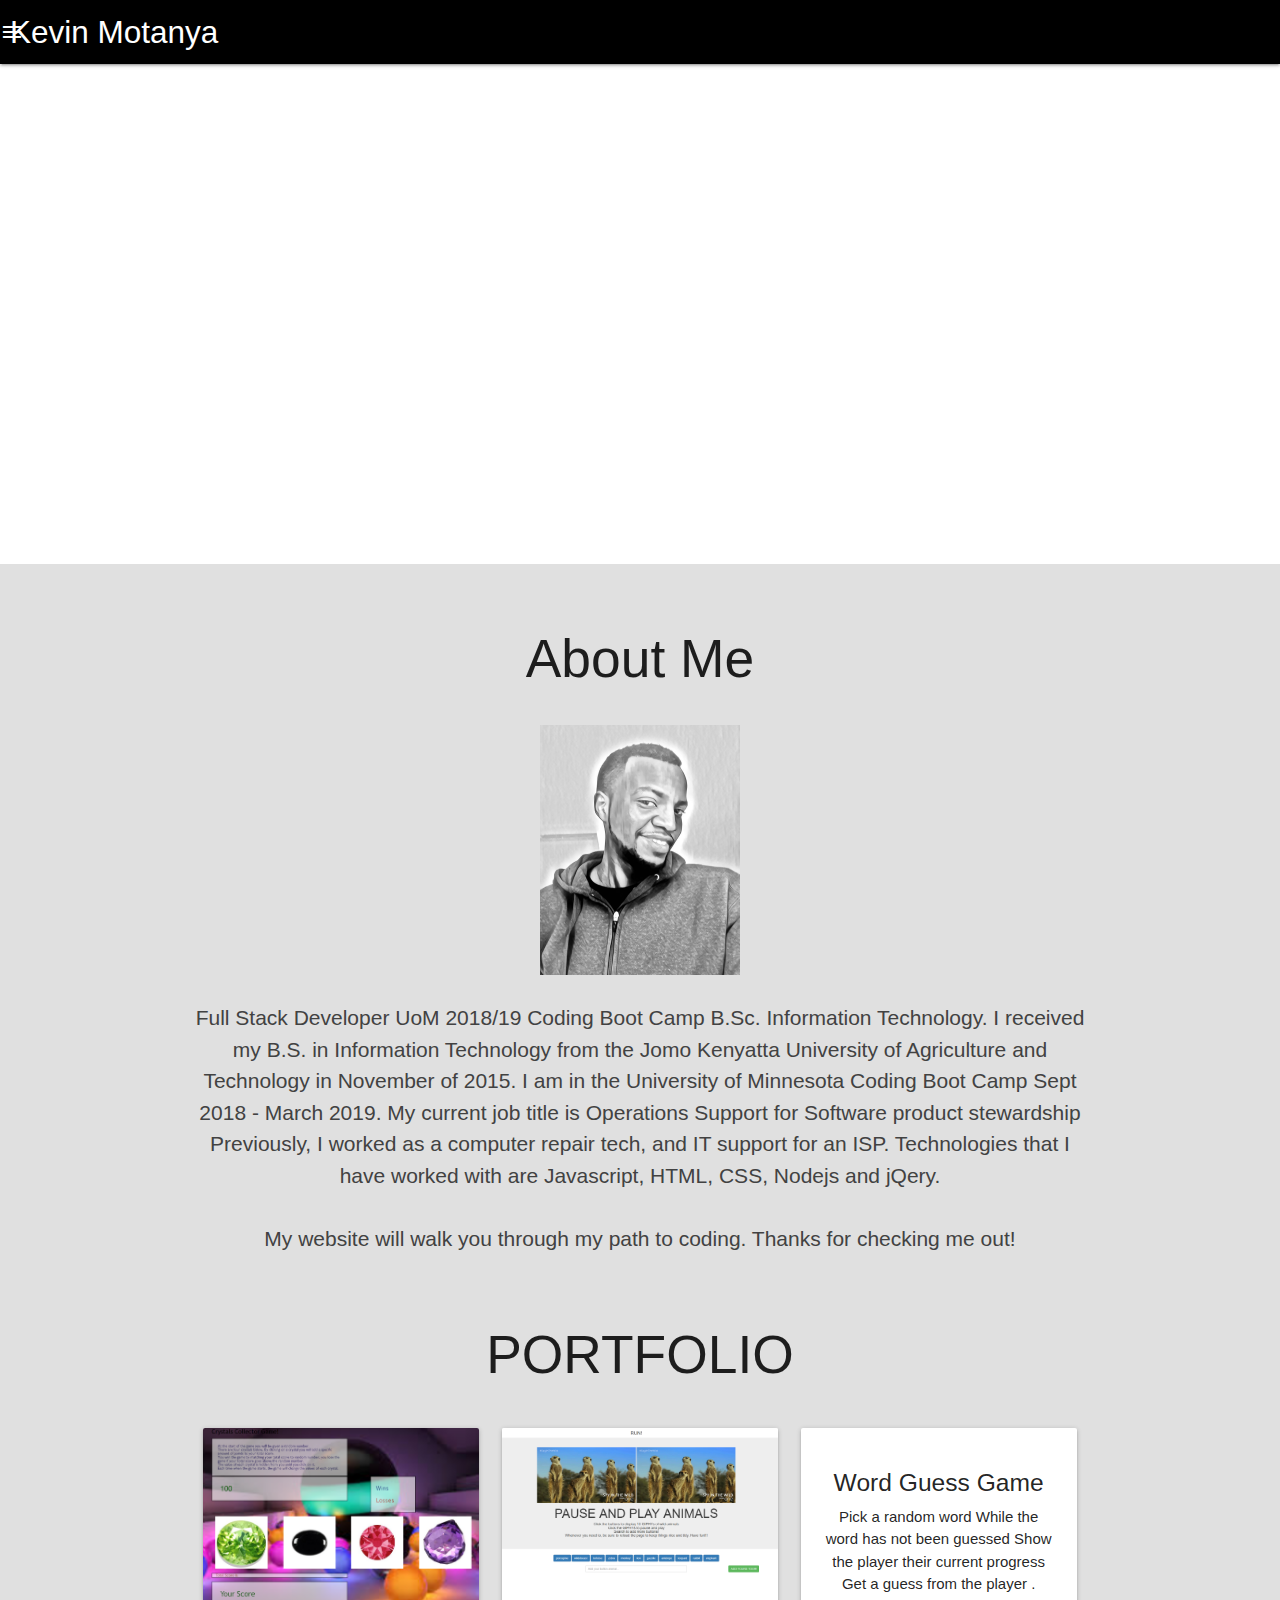
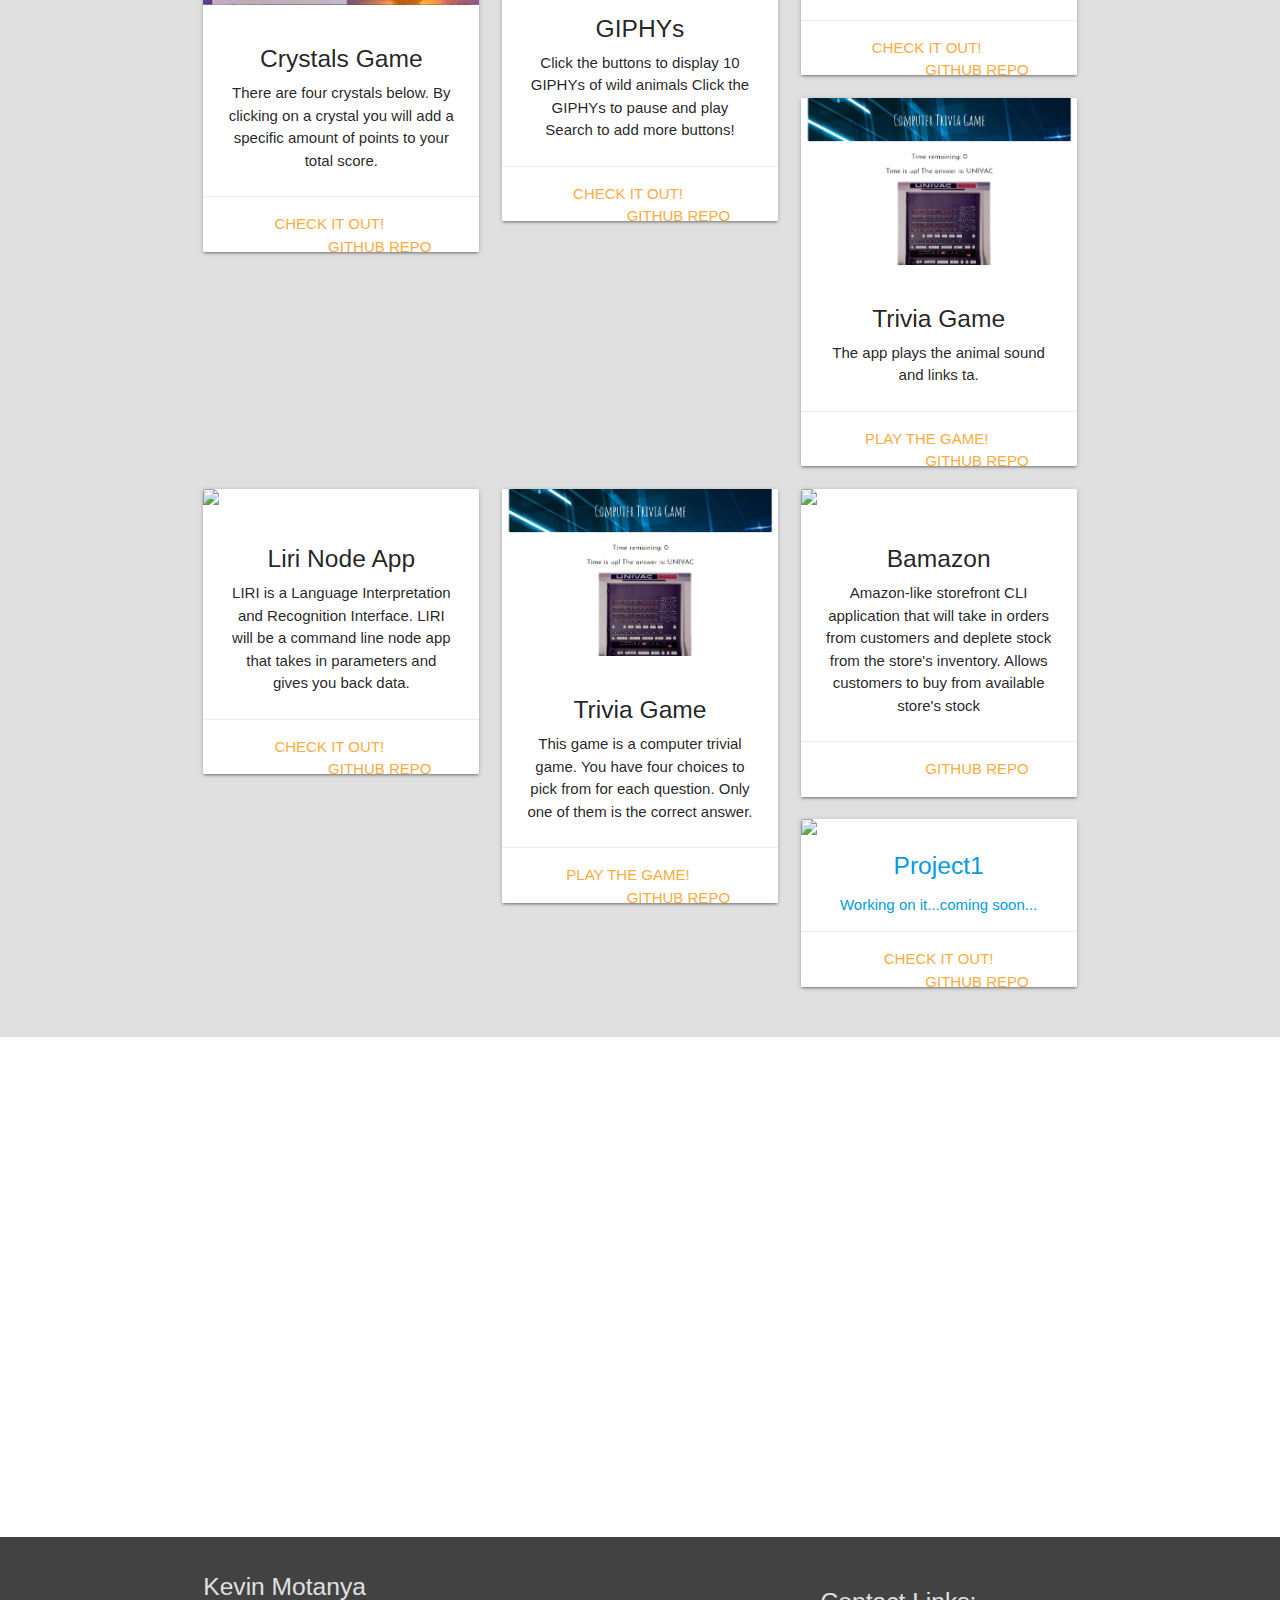
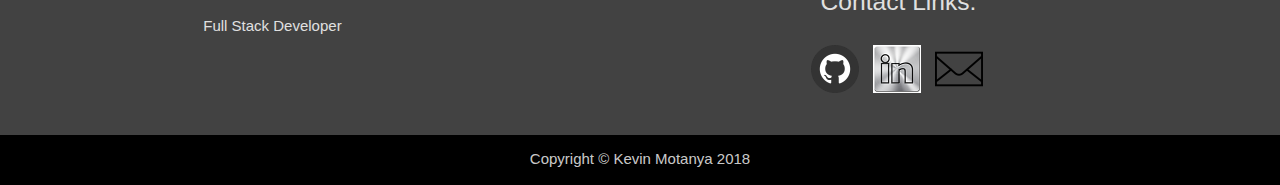
==== index.html @ 9da94eb5 "Update index.html" ====
<!DOCTYPE html>
<html>

<head>
    <title>Kevin Motanya Portfolio</title>
    <!--Import Google Icon Font-->
    <link href="https://fonts.googleapis.com/icon?family=Material+Icons" rel="stylesheet">
    <!-- Compiled and minified CSS -->
    <link rel="stylesheet" href="https://cdnjs.cloudflare.com/ajax/libs/materialize/0.99.0/css/materialize.min.css">
    <link rel="stylesheet" type="text/css" href="assets/css/style.css">
</head>

<body>
    <!--NAVBAR-->
    <nav>
        <div class="nav-wrapper black">
            <a href="https://kevinmotanya.github.io/Responsive-Portfolio/" class="brand-logo">Kevin Motanya</a>
            <a href="#" data-activates="mobile-demo" class="button-collapse"><i class="material-icons">menu</i></a>
            <ul id="nav-mobile" class="right hide-on-med-and-down">
                <li><a href="#aboutMe">About Me</a></li>                
                <li><a href="#projects">Portfolio</a></li> 
                <li><a href="#contact">Contact</a></li>               
            </ul>
            <ul class="side-nav" id="mobile-demo">
                <li><a href="#aboutMe">About Me</a></li>
                <li><a href="#projects">Projects</a></li> 
                <li><a href="#contact">Contact</a></li>               
                <li><a href="https://github.com/Kevinmotanya" target="blank">GitHub</a></li>
                <li><a href="https://www.linkedin.com/in/kevin-motanya-a5224a2b/" target="blank">Linkedin</a></li>
            </ul>
        </div>
    </nav>
    <!--PARALLAX -->
    <div class="parallax-container">
        <div class="parallax"><img id="upperparallax" src="assets/images/tp.jpg"></div>
    </div>
    <div class="section grey lighten-2 center-align">
        <div class="row container bio">
            <h2 class="header center section scrollspy" id="aboutMe">About Me</h2>
            <div class="row">
            <img src="./assets/images/bio-imagex.jpg" alt="Snow" class="w3-grayscale" style="width:200px; border: 5px black;">
            </div>
            <p class="grey-text text-darken-3 lighten-3" id="portfolio">Full Stack Developer UoM 2018/19 Coding Boot Camp B.Sc. Information Technology.
                I received my B.S. in Information Technology from the Jomo Kenyatta University of Agriculture and Technology in November of 2015.
                I am in the University of Minnesota Coding Boot Camp Sept 2018 - March 2019. My current job title is Operations Support for Software 
                product stewardship Previously, I worked as a computer repair tech, and IT support for an ISP.
                Technologies that I have worked with are Javascript, HTML, CSS, Nodejs and jQery. 
            <br />
            <br />
         My website will walk you through my path to coding. Thanks for checking me out!</p>
        </div>

        <!-- PORTFOLIO-->
        <div class="row container">
            <h2 class="header center section scrollspy" id="projects">PORTFOLIO</h2>
            <div class="col s12 m6 l4">
                <div class="card">
                    <div class="card-image">
                        <a href="https://kevinmotanya.github.io/unit-4-game/" target="blank"><img src="assets/images/crystals.PNG"></a>
                    </div>
                    <div class="card-content">
                        <h5>Crystals Game</h5>
                        <p>There are four crystals below. By clicking on a crystal you will add a specific amount of points to your total score.</p>
                    </div>
                    <div class="card-action">
                        <a href="https://kevinmotanya.github.io/unit-4-game/" target="blank">Check it out!</a>
                        <a href="https://kevinmotanya.github.io/unit-4-game/" target="blank" class="right github">GitHub Repo</a>
                    </div>
                </div>
            </div>             
            <div class="col s12 m6 l4">
                <div class="card">
                    <div class="card-image">
                        <a href="https://kevinmotanya.github.io/Pausing-gif-assignment/" target="blank"><img src="assets/images/gifs.PNG"></a>
                    </div>
                    <div class="card-content">
                        <h5>GIPHYs</h5>
                        <p>Click the buttons to display 10 GIPHYs of wild animals Click the GIPHYs to pause and play
                            Search to add more buttons!</p>
                    </div>
                    <div class="card-action">
                        <a href="" target="blank">Check it out!</a>
                        <a href="" target="blank" class="right github">GitHub Repo</a>
                    </div>
                </div>
            </div>            
            <div class="col s12 m6 l4">
                <div class="card">
                    <div class="card-image">
                        <a href="" target="blank"><img src=""></a>
                    </div>
                    <div class="card-content">
                        <h5>Word Guess Game</h5>
                        <p>Pick a random word While the word has not been guessed Show the player their current progress Get a guess from the player .</p>
                    </div>
                    <div class="card-action">
                        <a href="https://kevinmotanya.github.io/Word-Guess-Game/" target="blank">Check it out!</a>
                        <a href="https://kevinmotanya.github.io/Word-Guess-Game/" target="blank" class="right github">GitHub Repo</a>
                    </div>
                </div>
            </div>   
            <div class="col s12 m6 l4">
                <div class="card">
                    <div class="card-image">
                        <a href="https://kevinmotanya.github.io/TriviaGame/" target="blank"><img src="assets/images/trivia.PNG"></a>
                    </div>
                    <div class="card-content">
                        <h5>Trivia Game</h5>
                        <p> The app plays the animal sound and links ta.</p>
                    </div>
                    <div class="card-action">
                        <a href="https://kevinmotanya.github.io/TriviaGame/" target="blank">Play the game!</a>
                        <a href="https://github.com/Kevinmotanya/TriviaGame" target="blank" class="right github">GitHub Repo</a>
                    </div>
                </div>
            </div>  
            <div class="col s12 m6 l4">
                <div class="card">
                    <div class="card-image">
                        <a href="https://github.com/Kevinmotanya/liri-node-app/blob/master/liri(how%20it%20works).docx" target="blank"><img src="assets/images/liri.png"></a>
                    </div>
                    <div class="card-content">
                        <h5>Liri Node App</h5>
                        <p> LIRI is a Language Interpretation and Recognition Interface. LIRI will be a command line node app that takes in parameters and gives you back data.</p>
                    </div>
                    <div class="card-action">
                        <a href="https://github.com/Kevinmotanya/liri-node-app/blob/master/liri(how%20it%20works).docx" target="blank">Check it out!</a>
                        <a href="https://github.com/Kevinmotanya/liri-node-app" target="blank" class="right github">GitHub Repo</a>
                    </div>
                </div>
            </div>          
            <div class="col s12 m6 l4">
                <div class="card">
                    <div class="card-image">
                        <a href="https://kevinmotanya.github.io/TriviaGame/" target="blank"><img src="assets/images/trivia.PNG"></a>
                        <span class="card-title"></span>
                    </div>
                    <div class="card-content">
                        <h5>Trivia Game</h5>
                        <p>This game is a computer trivial game. You have four choices to pick from for each question. Only one of them is the correct answer.</p>
                    </div>
                    <div class="card-action">
                        <a href="https://kevinmotanya.github.io/TriviaGame/" target="blank">Play the game!</a>
                        <a href="https://kevinmotanya/github.comTriviaGame" target="blank" class="right github">GitHub Repo</a>
                    </div>
                </div>
            </div>
            <div class="col s12 m6 l4">
                <div class="card">
                    <div class="card-image">
                        <a href="https://github.com/Kevinmotanya/bamazon" target="blank"><img src="assets/images/bamazon.PNG"></a>
                    </div>
                    <div class="card-content">
                        <h5>Bamazon</h5>
                        <p>Amazon-like storefront CLI application that will take in orders from customers and deplete stock 
                            from the store's inventory. Allows customers to buy from available store's stock </p>
                    </div>
                    <div class="card-action">
                        <a href="https://github.com/Kevinmotanya/bamazon" target="blank"></a>
                        <a href="https://github.com/Kevinmotanya/bamazon" target="blank" class="right github">GitHub Repo</a>
                    </div>
                </div>
            </div>
            <div class="col s12 m6 l4">
                <div class="card">
                    <div class="card-image">
                        <a href="https://github.com/nwillbanks/NinjaSquirrels/deployments" target="blank"><img src="assets/images/project1.PNG></a>
                    </div>
                    <div class="card-content">
                        <h5>Project1</h5>
                        <p>Working on it...coming soon...</p>
                    </div>
                    <div class="card-action">
                        <a href="https://github.com/nwillbanks/NinjaSquirrels/deployments" target="blank">Check it out!</a>
                        <a href="https://github.com/nwillbanks/NinjaSquirrels" target="blank" class="right github">GitHub Repo</a>
                    </div>
                </div>
            </div>
            
        </div>
    </div>
    <div class="parallax-container">
        <div class="parallax"><img id="lowerparallax" src="assets/images/mp.jpg"></div>
    </div>
    <!-- FOOTER -->
    <footer class="page-footer grey darken-3">
        <div class="container">
            <div class="row">
                <div class="col l6 s12">
                    <h5 class="grey-text text-lighten-2">Kevin Motanya</h5>
                    <p class="grey-text text-lighten-2">Full Stack Developer</p>
                </div>
                <div class="col l4 offset-l2 s12">
                    <h5 class="grey-text text-lighten-2 section scrollspy" id="contact">Contact Links:</h5>
                    <ul>
                        <span>
                          <li>
                            <a class="grey-text text-lighten-3" href="https://github.com/Kevinmotanya" target="blank"><img src="./assets/images/github.png" alt="Github" id="links"></a>

                            <a class="grey-text text-lighten-3" href="https://www.linkedin.com/in/kevin-motanya-a5224a2b/" target="blank"><img src="./assets/images/linkedin.png" alt="Linkedin" id="links"></a>

                            <a class="grey-text text-lighten-3" href="#" target="blank"><img src="./assets/images/email.png" alt="email" id="links"></a>
                          </li>
                          </span>
                    </ul>
                </div>
            </div>
        </div>
        <!-- Footer -->
        <div class="footer-copyright black">
            <div class="container center">
                Copyright &copy; Kevin Motanya 2018
            </div>
        </div>
    </footer>
        
    <!--Import jQuery before materialize.js-->
    <script type="text/javascript" src="https://code.jquery.com/jquery-2.1.1.min.js"></script>
    <!-- Compiled and minified JavaScript -->
    <script src="https://cdnjs.cloudflare.com/ajax/libs/materialize/0.99.0/js/materialize.min.js"></script>
    <script type="text/javascript" src="./assets/javascript/app.js"></script>
</body>

</html>
---- assets/css/style.css ----
.brand-logo {
	margin-left: 10px;
}
.parallax-container .parallax img {
    display: inline-flex;
}

#lowerparallax {
	min-width: 100%;
	max-height: 100%;
}

.card .card-action a:not(.btn):not(.btn-large):not(.btn-large):not(.btn-floating) {
	color: #cccccc;
}

#portfolio {
	font-size: 1.4rem;
}

.bio {
	border-bottom: 5px black;
}

img:hover {
	-webkit-filter: brightness(110%);
}

#links {
	margin-left: 10px;
}

h5#contact {
	margin-left: 20px;
}
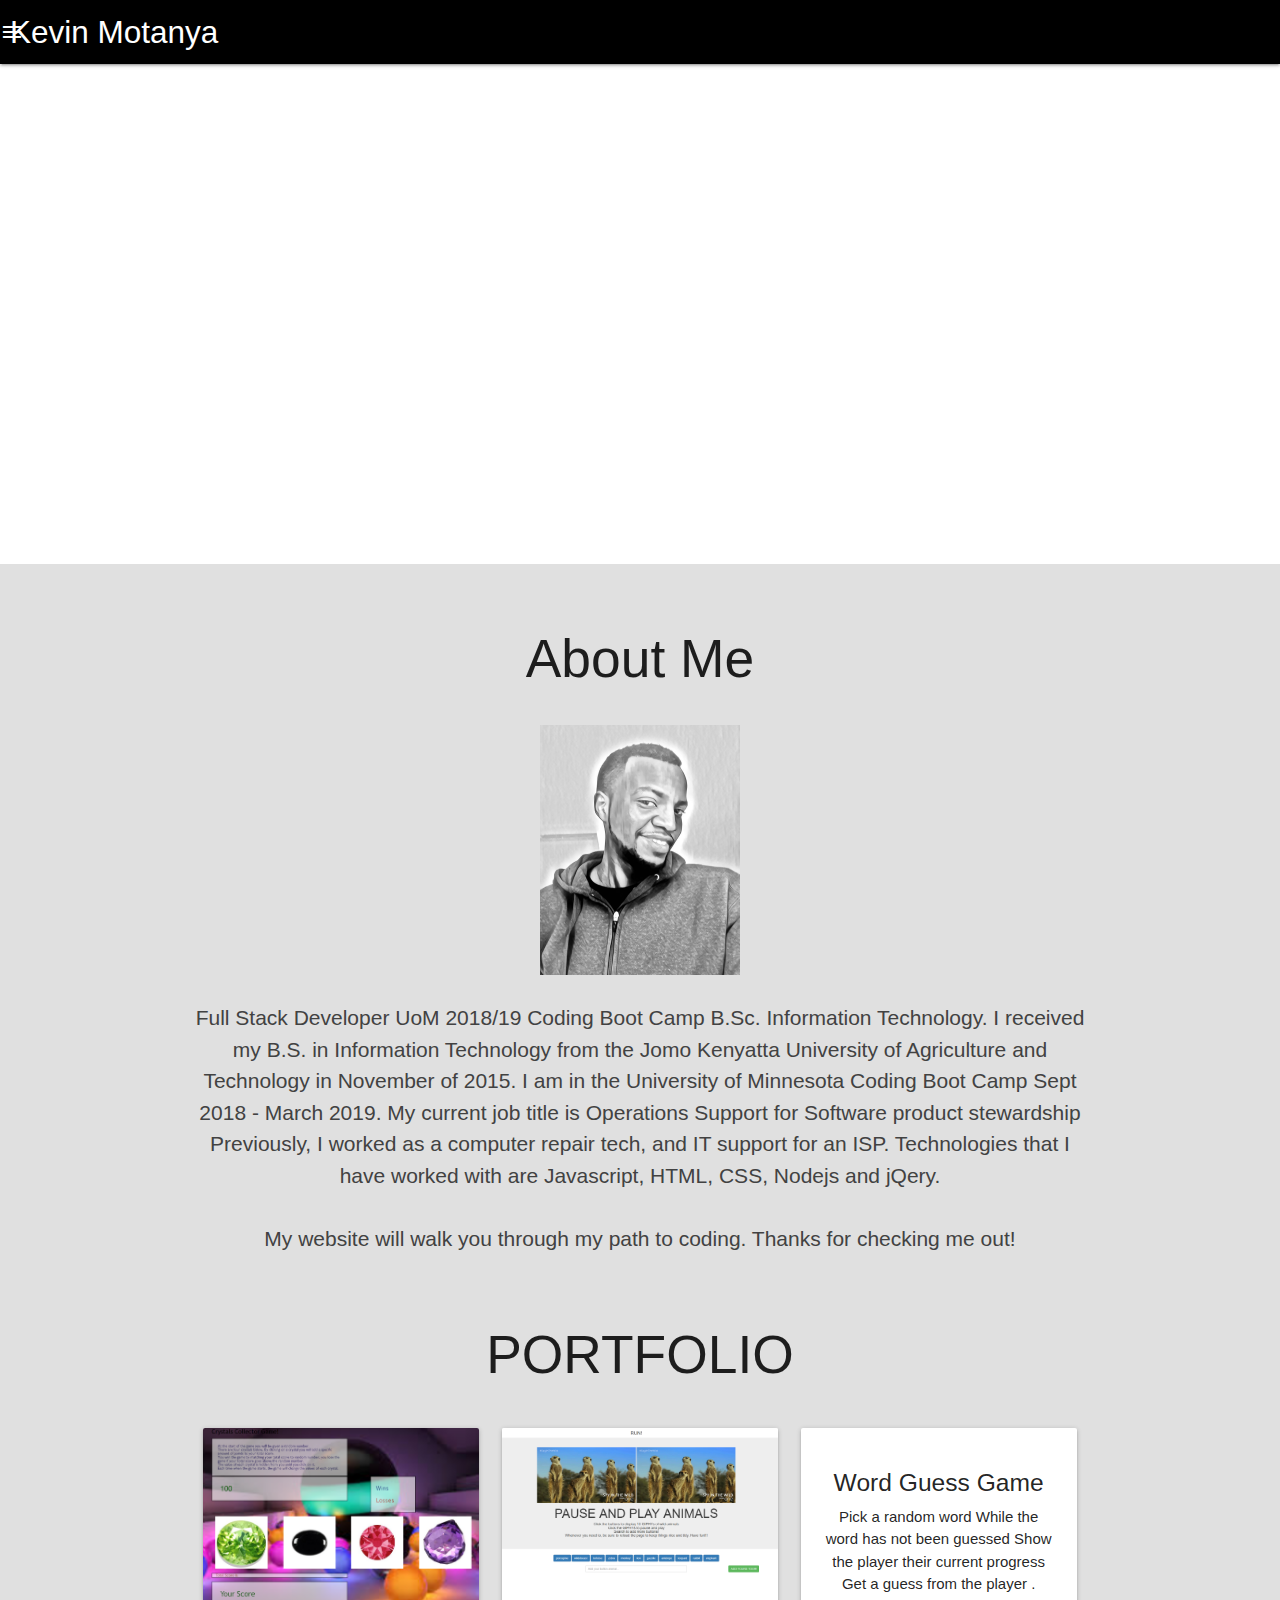
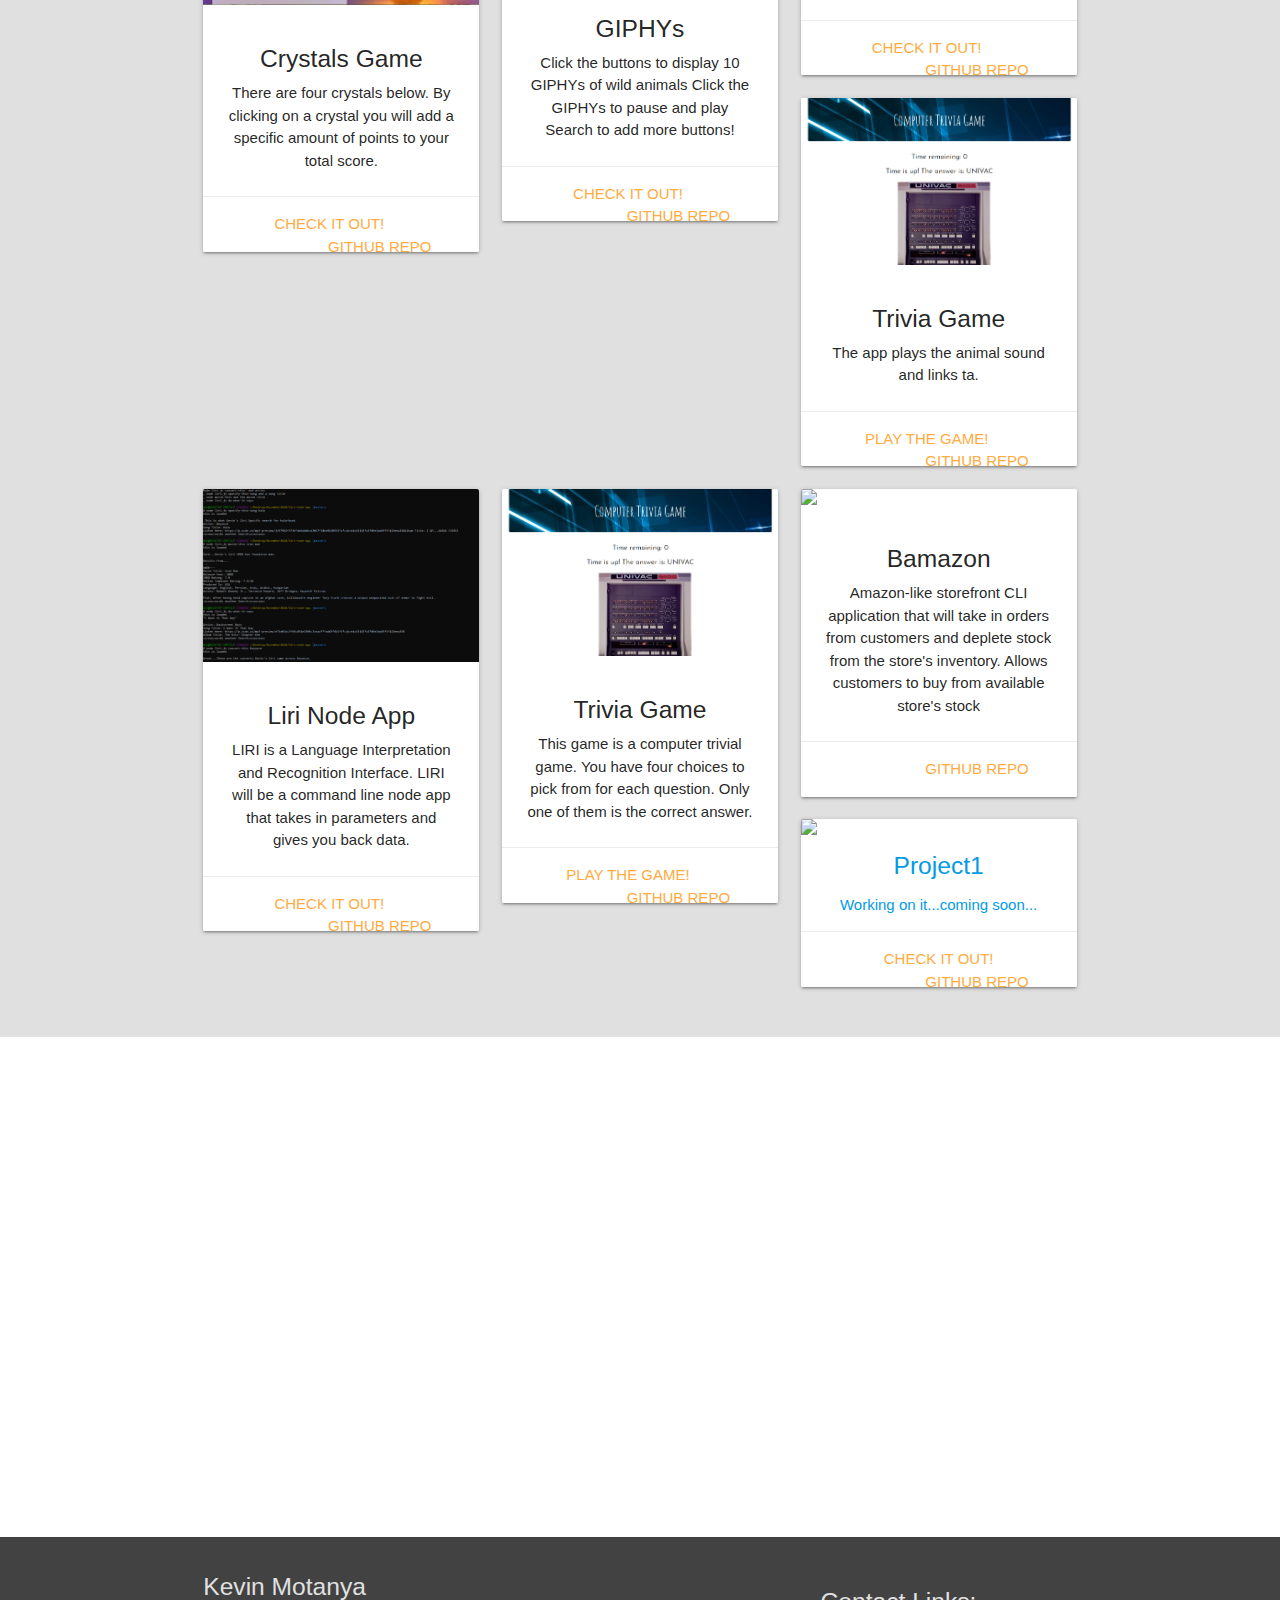
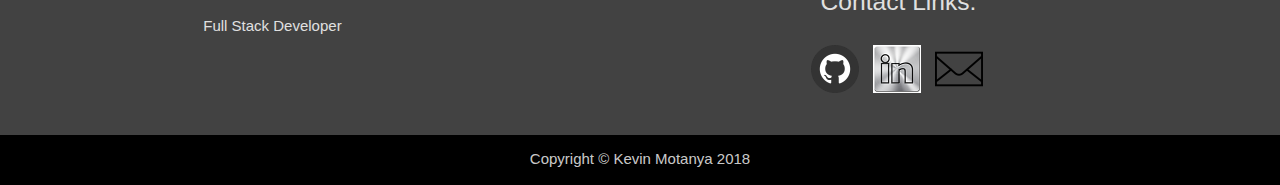
==== commit e50069db: "Update index.html" ====
--- a/index.html
+++ b/index.html
@@ -117,7 +117,7 @@
             <div class="col s12 m6 l4">
                 <div class="card">
                     <div class="card-image">
-                        <a href="https://github.com/Kevinmotanya/liri-node-app/blob/master/liri(how%20it%20works).docx" target="blank"><img src="assets/images/liri.png"></a>
+                        <a href="https://github.com/Kevinmotanya/liri-node-app/blob/master/liri(how%20it%20works).docx" target="blank"><img src="assets/images/liri.PNG"></a>
                     </div>
                     <div class="card-content">
                         <h5>Liri Node App</h5>
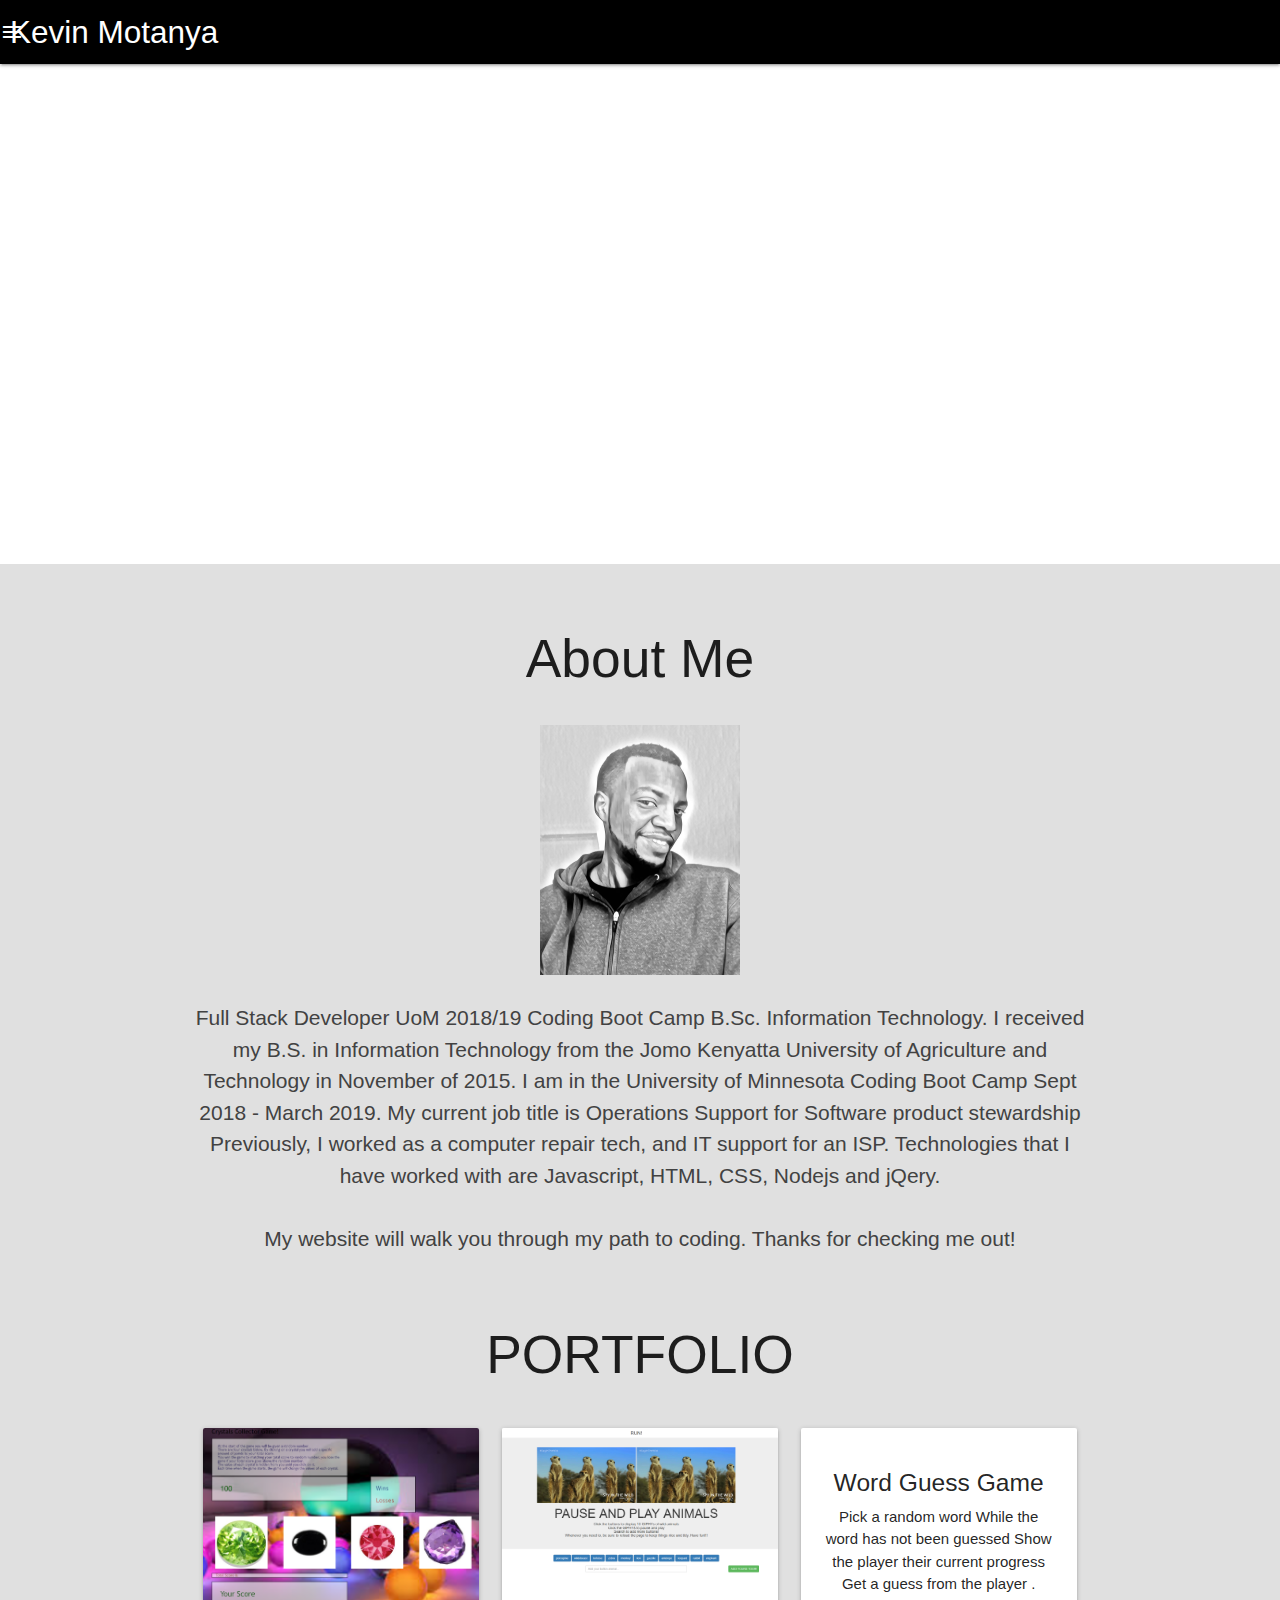
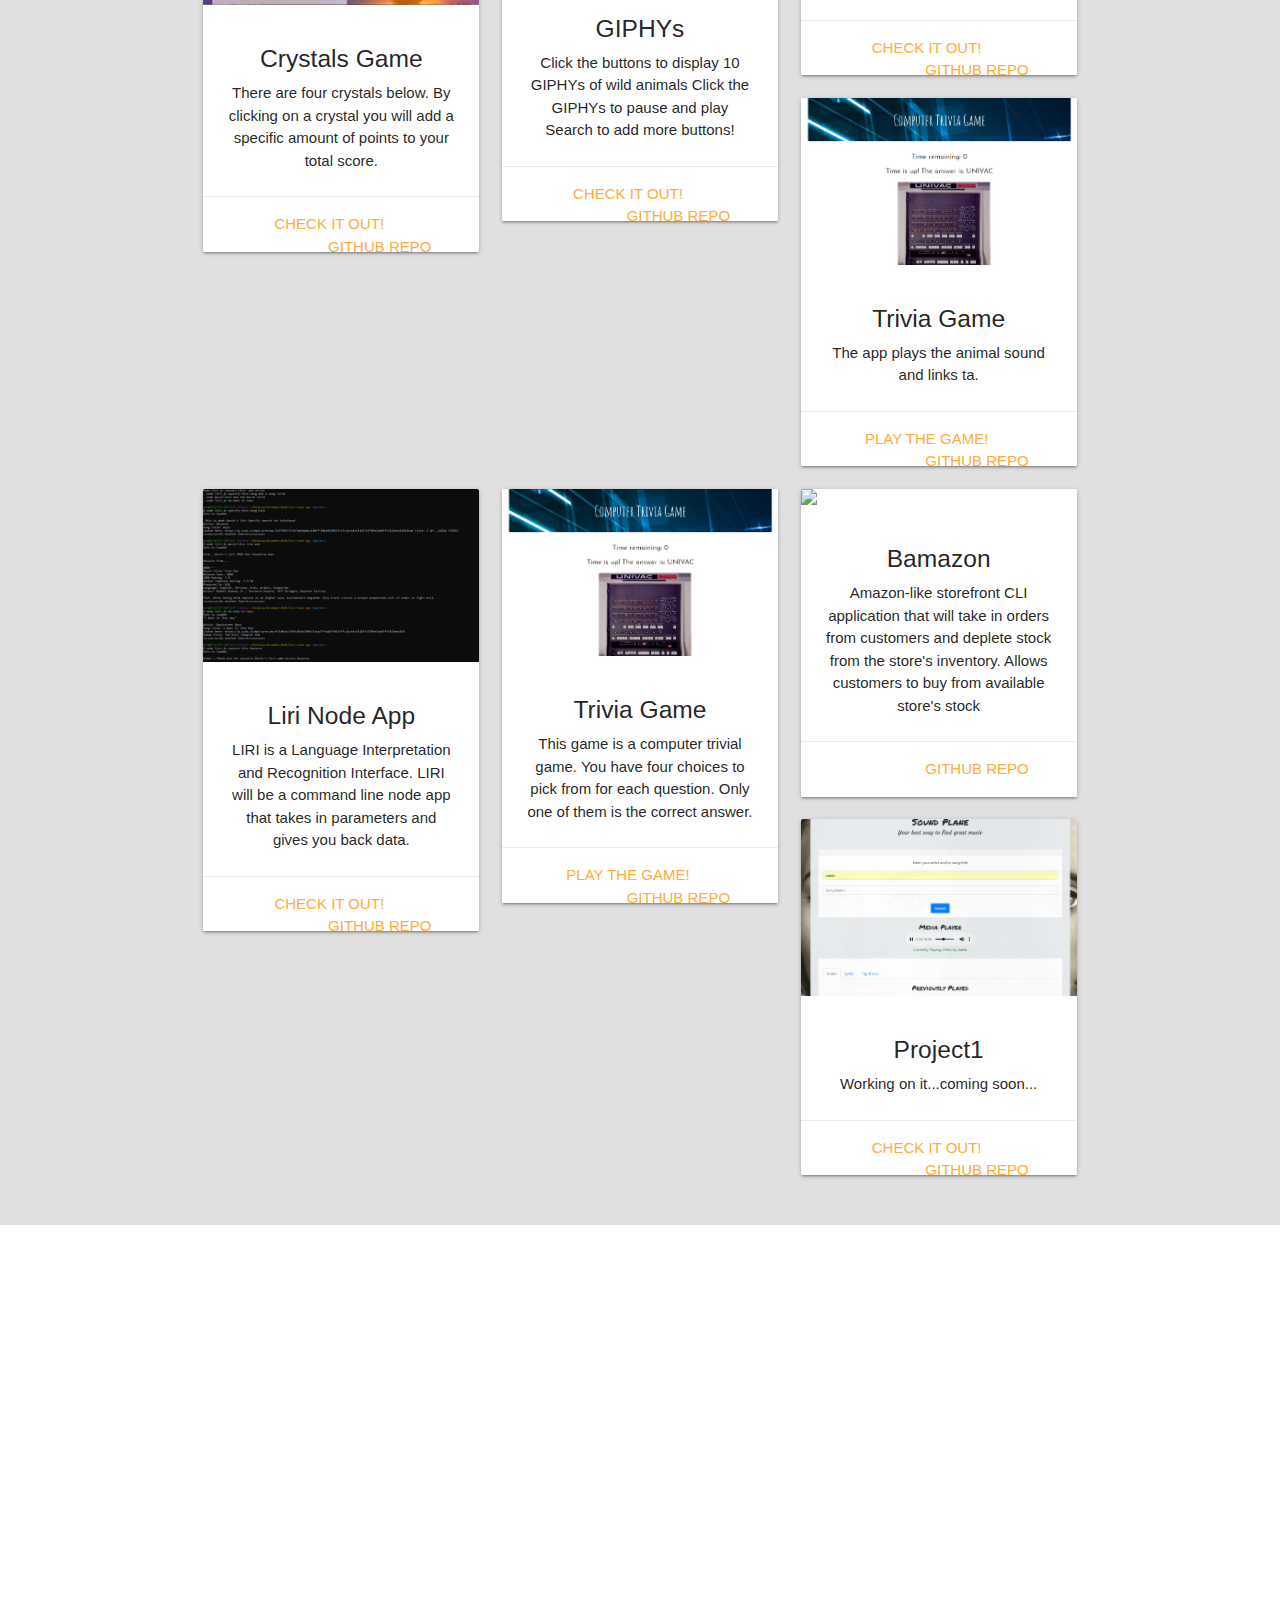
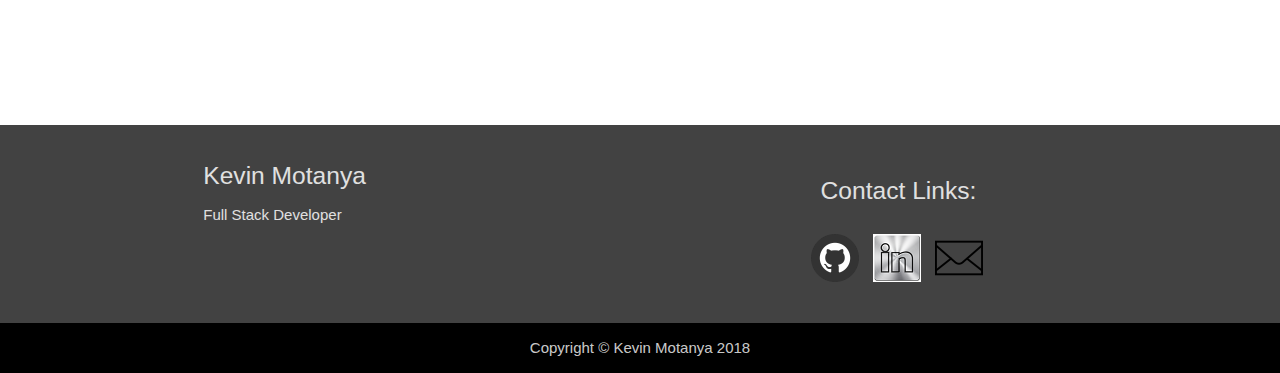
==== commit 385b6d1c: "rport" ====
--- a/index.html
+++ b/index.html
@@ -164,7 +164,7 @@
             <div class="col s12 m6 l4">
                 <div class="card">
                     <div class="card-image">
-                        <a href="https://github.com/nwillbanks/NinjaSquirrels/deployments" target="blank"><img src="assets/images/project1.PNG></a>
+                        <a href="https://github.com/nwillbanks/NinjaSquirrels/deployments" target="blank"><img src="assets/images/project1.PNG"></a>
                     </div>
                     <div class="card-content">
                         <h5>Project1</h5>
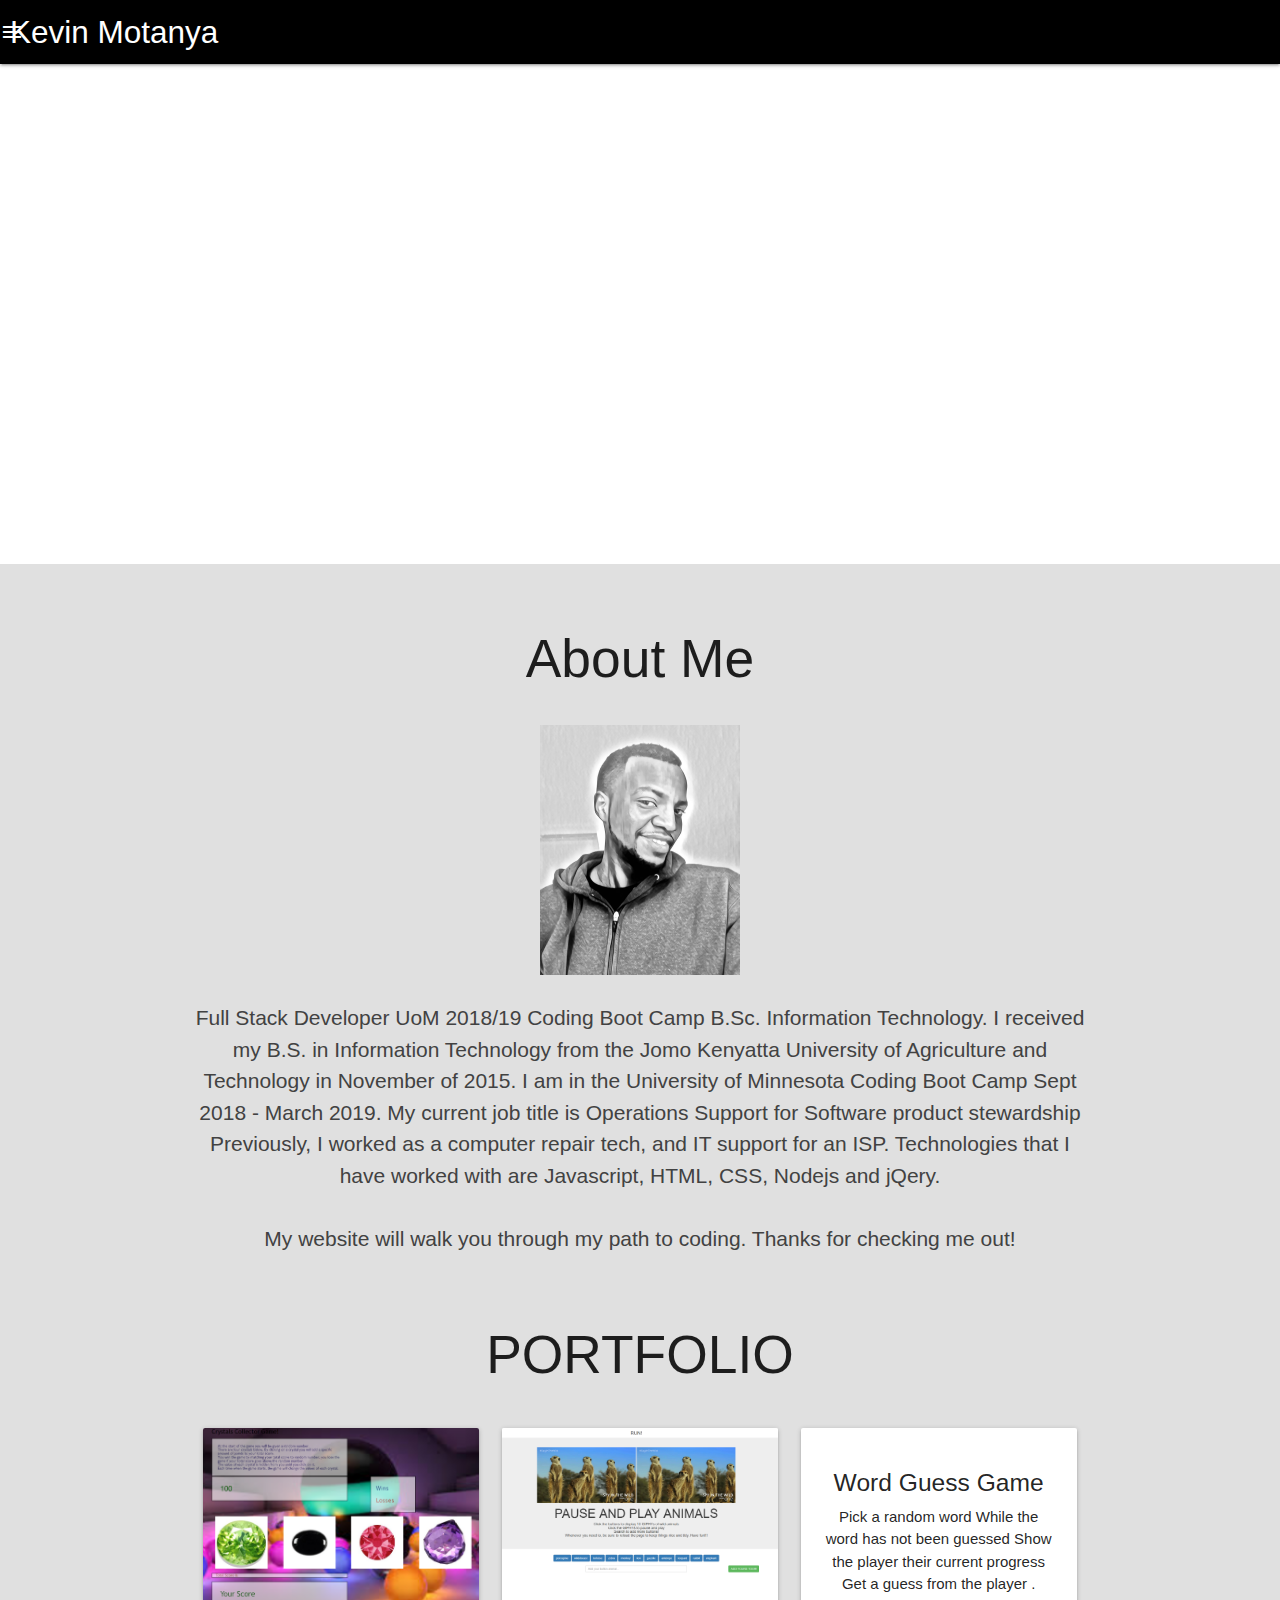
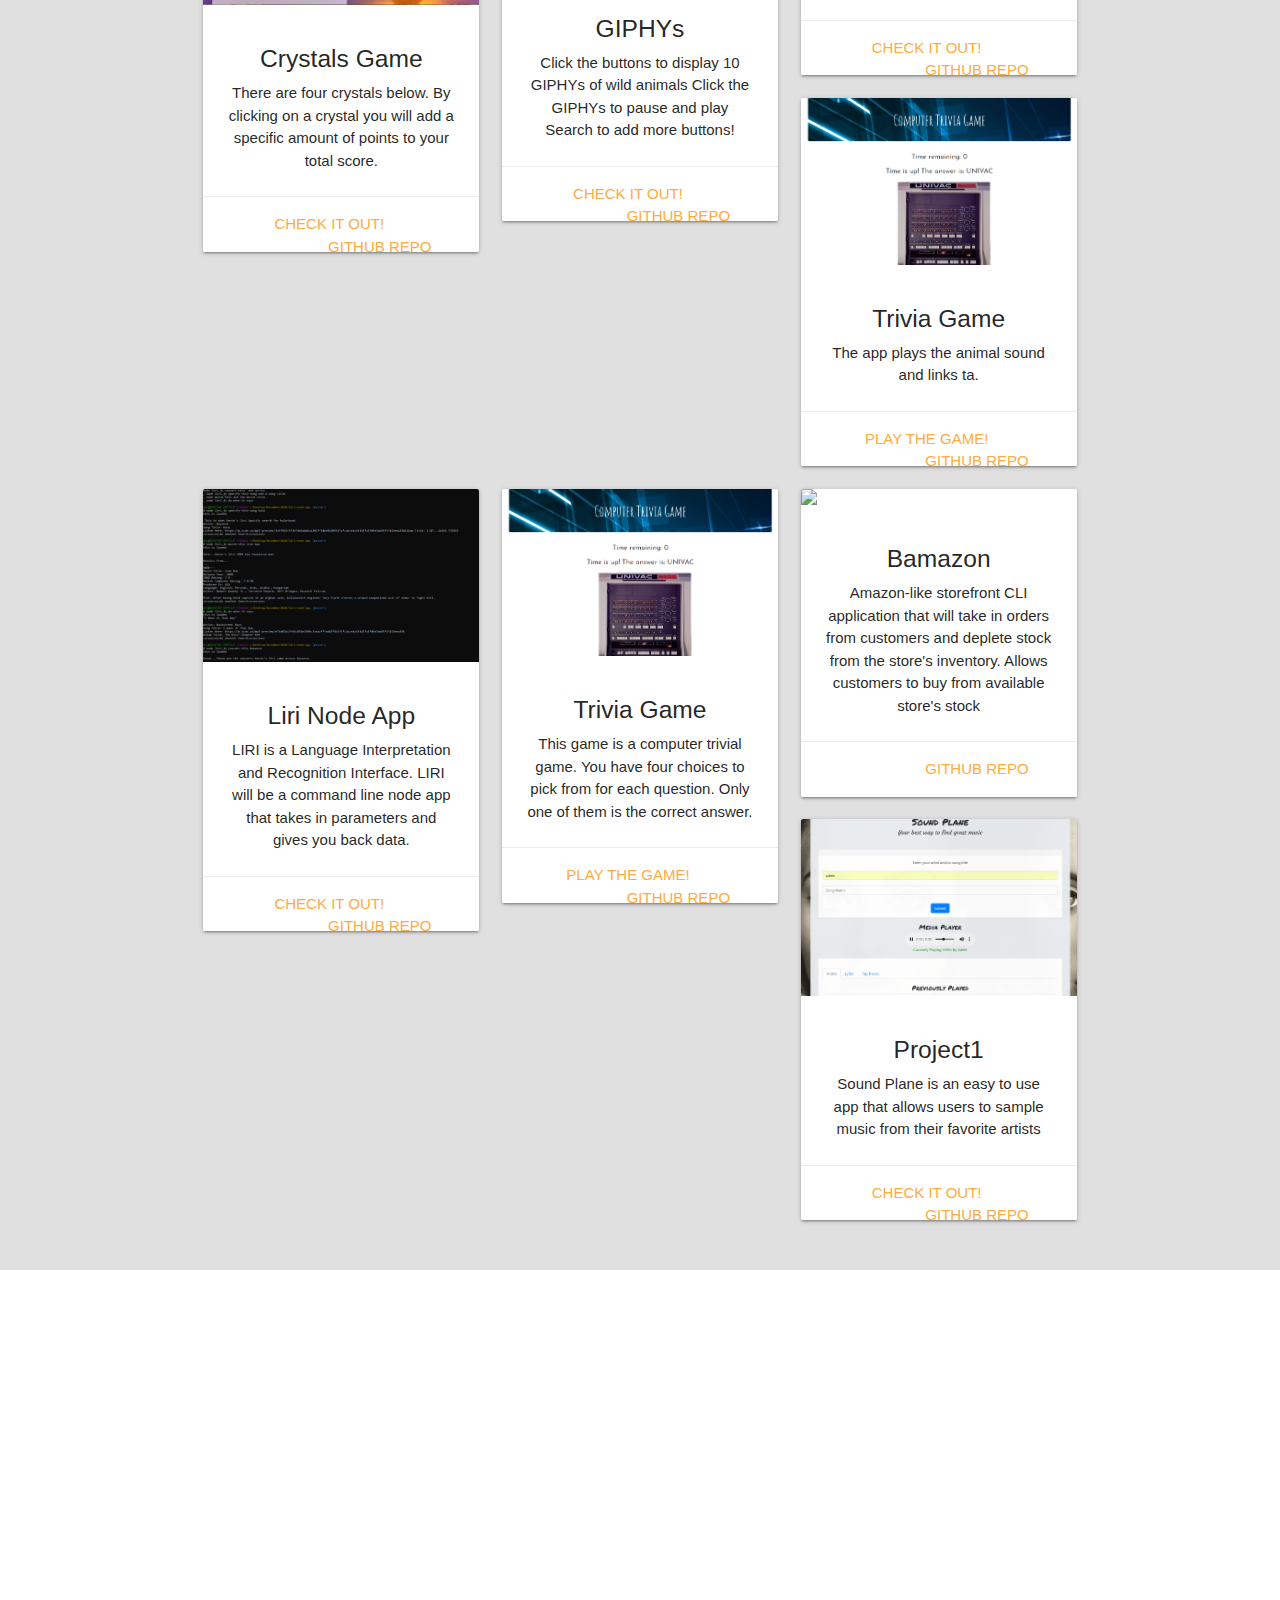
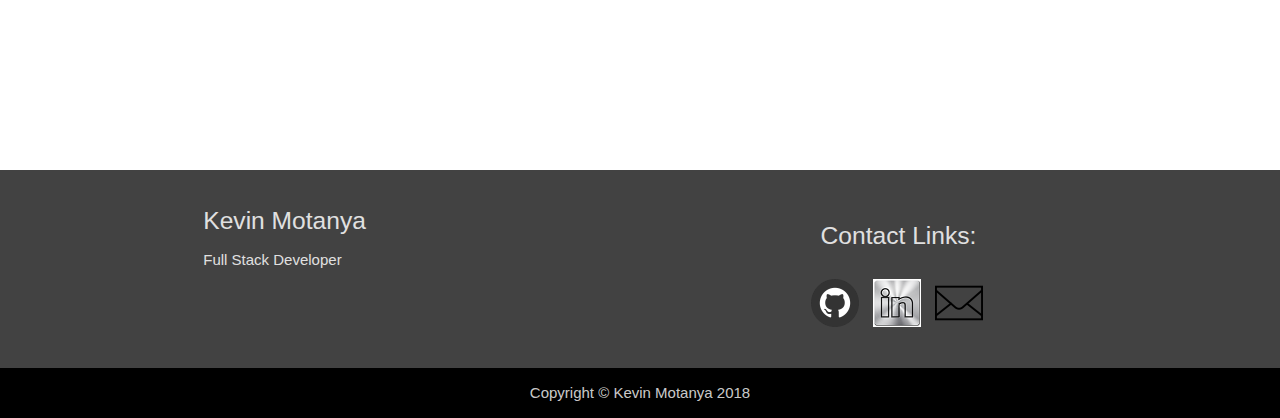
==== commit 84eed093: "working it" ====
--- a/index.html
+++ b/index.html
@@ -168,10 +168,10 @@
                     </div>
                     <div class="card-content">
                         <h5>Project1</h5>
-                        <p>Working on it...coming soon...</p>
-                    </div>
-                    <div class="card-action">
-                        <a href="https://github.com/nwillbanks/NinjaSquirrels/deployments" target="blank">Check it out!</a>
+                        <p>Sound Plane is an easy to use app that allows users to sample music from their favorite artists</p>
+                    </div>
+                    <div class="card-action">
+                        <a href="https://nwillbanks.github.io/NinjaSquirrels/" target="blank">Check it out!</a>
                         <a href="https://github.com/nwillbanks/NinjaSquirrels" target="blank" class="right github">GitHub Repo</a>
                     </div>
                 </div>
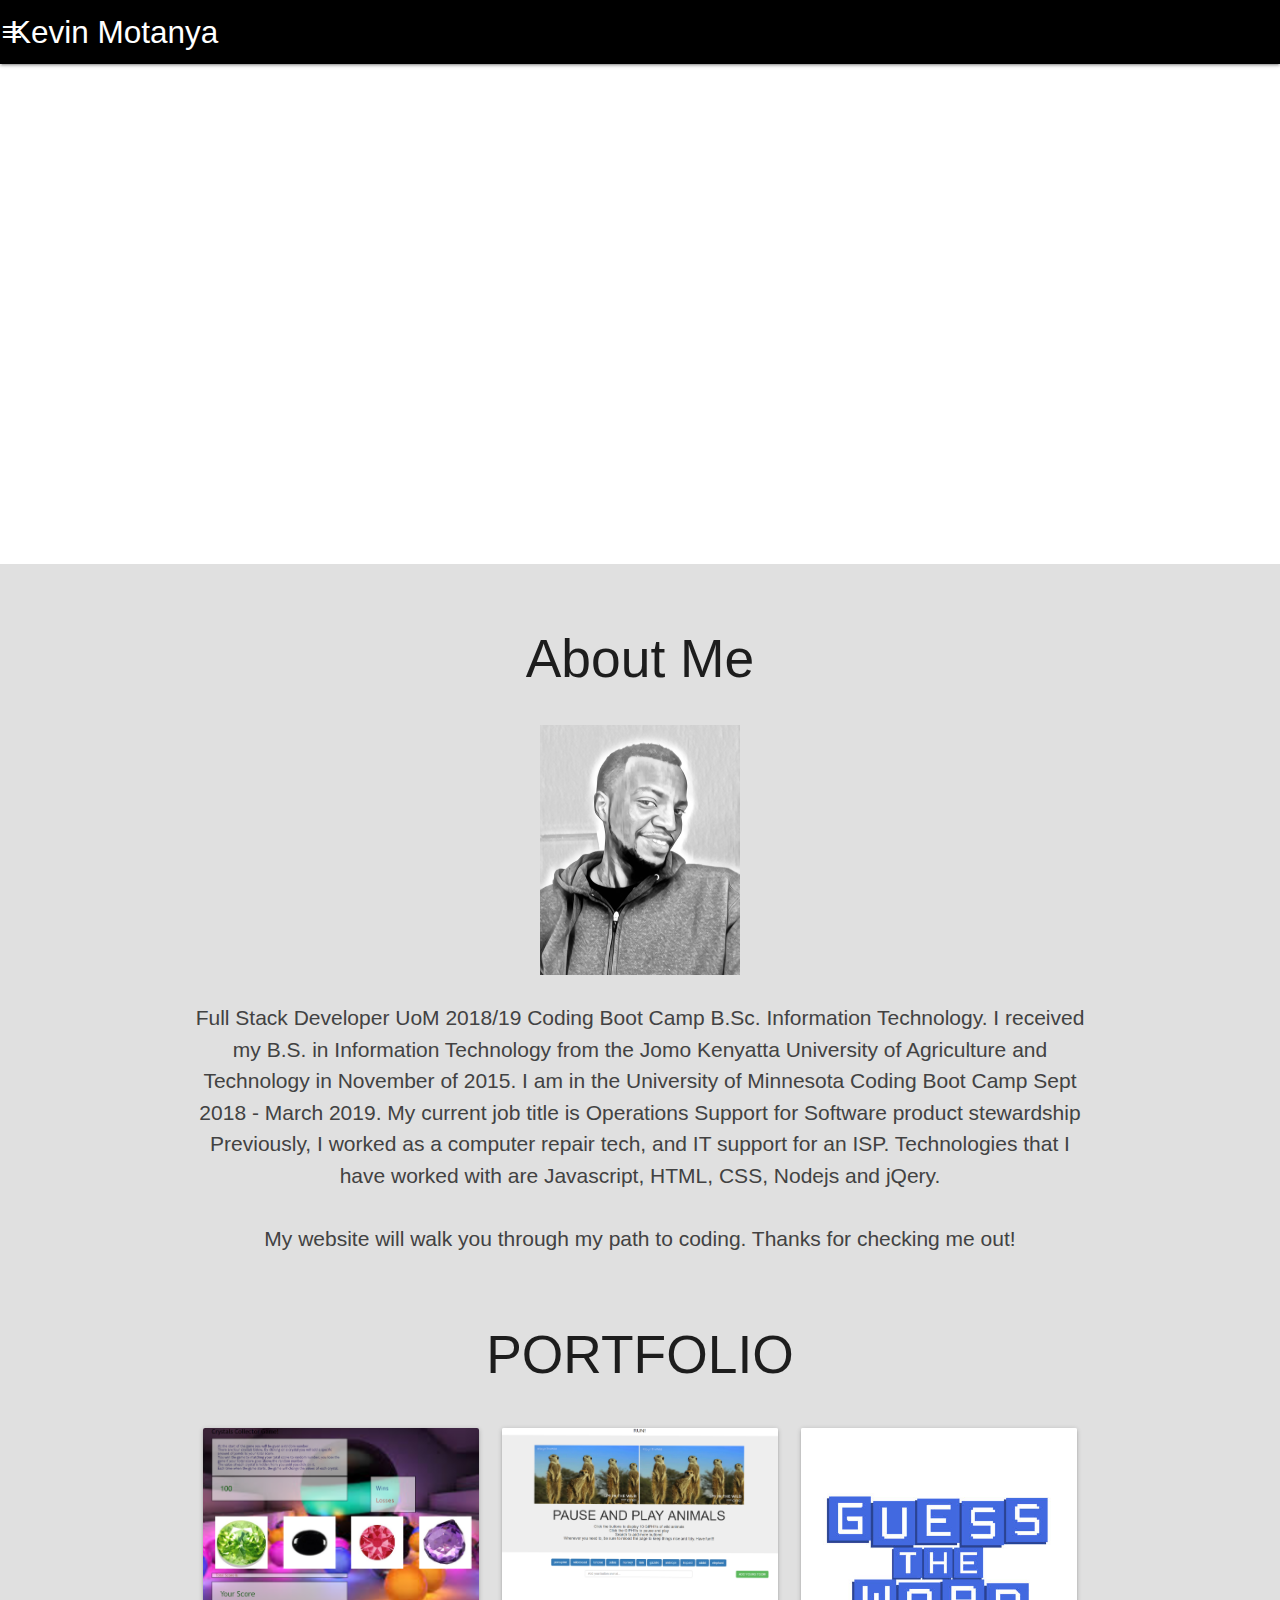
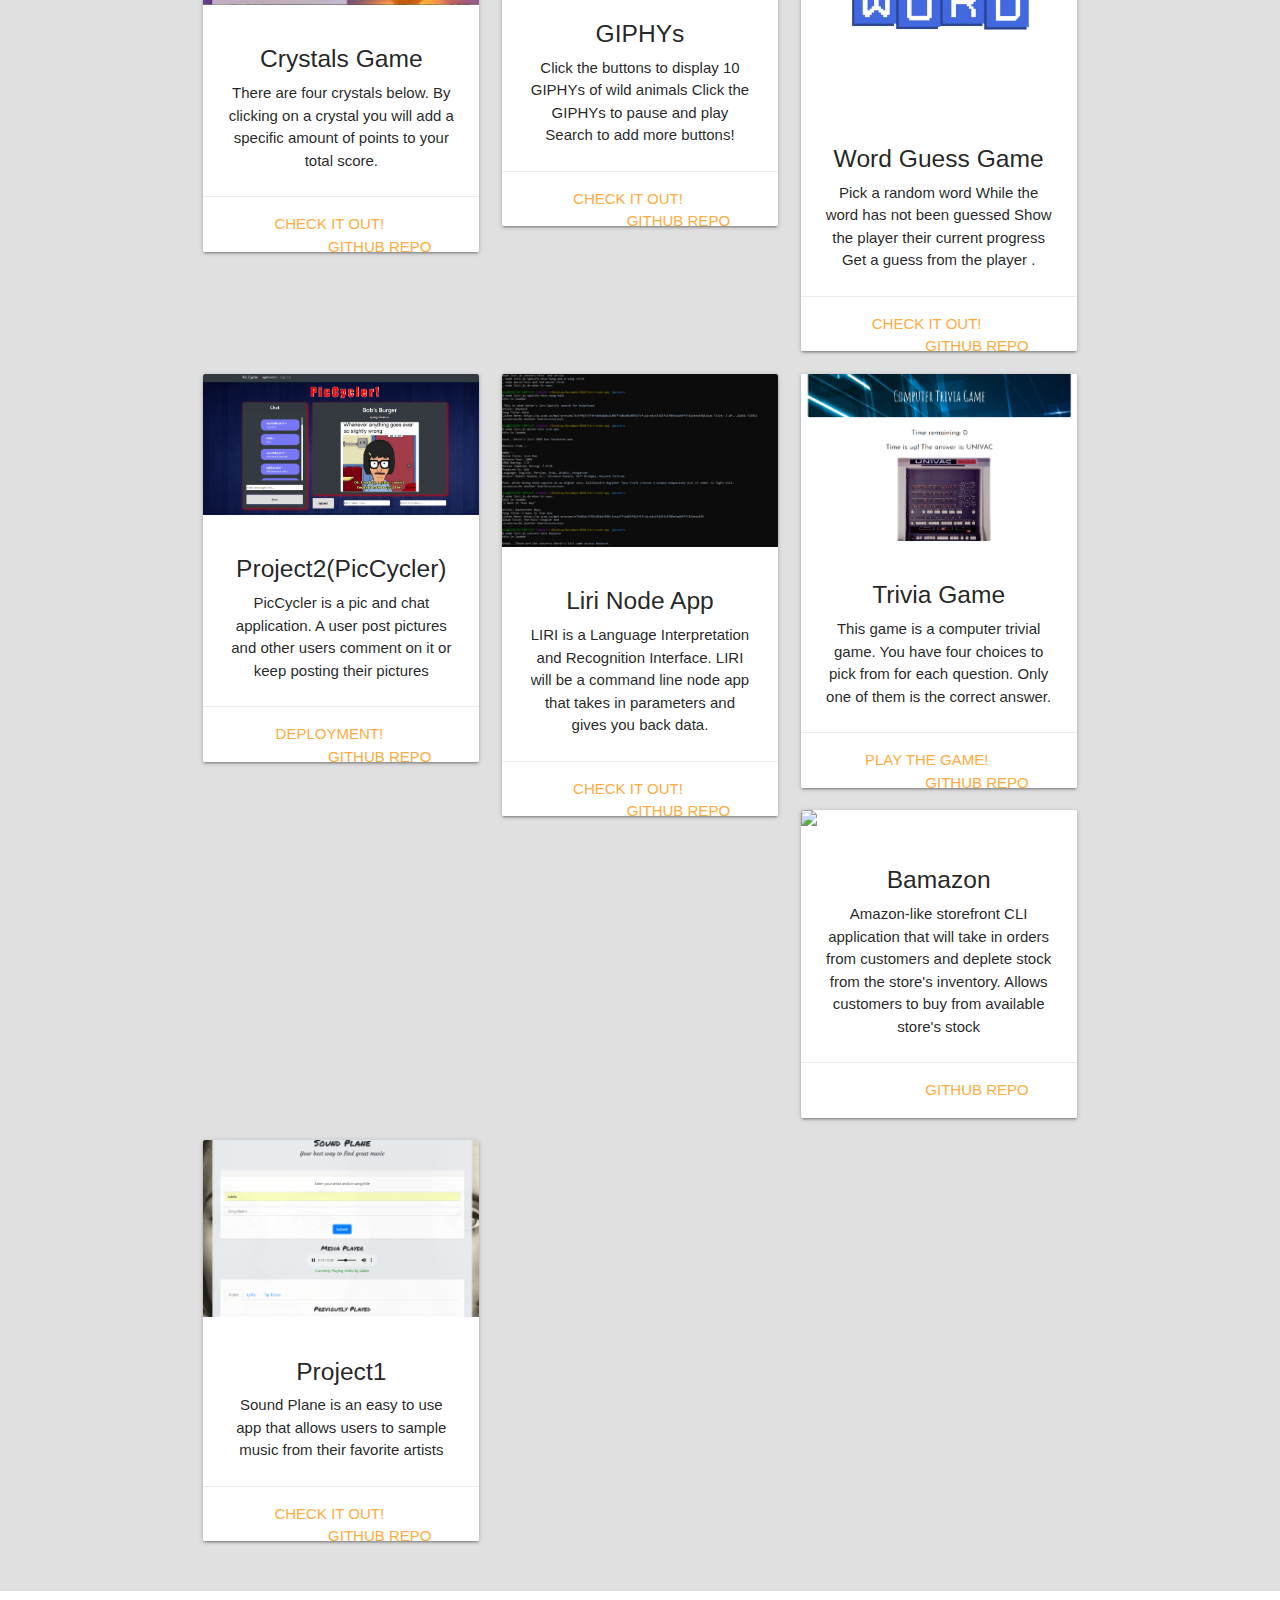
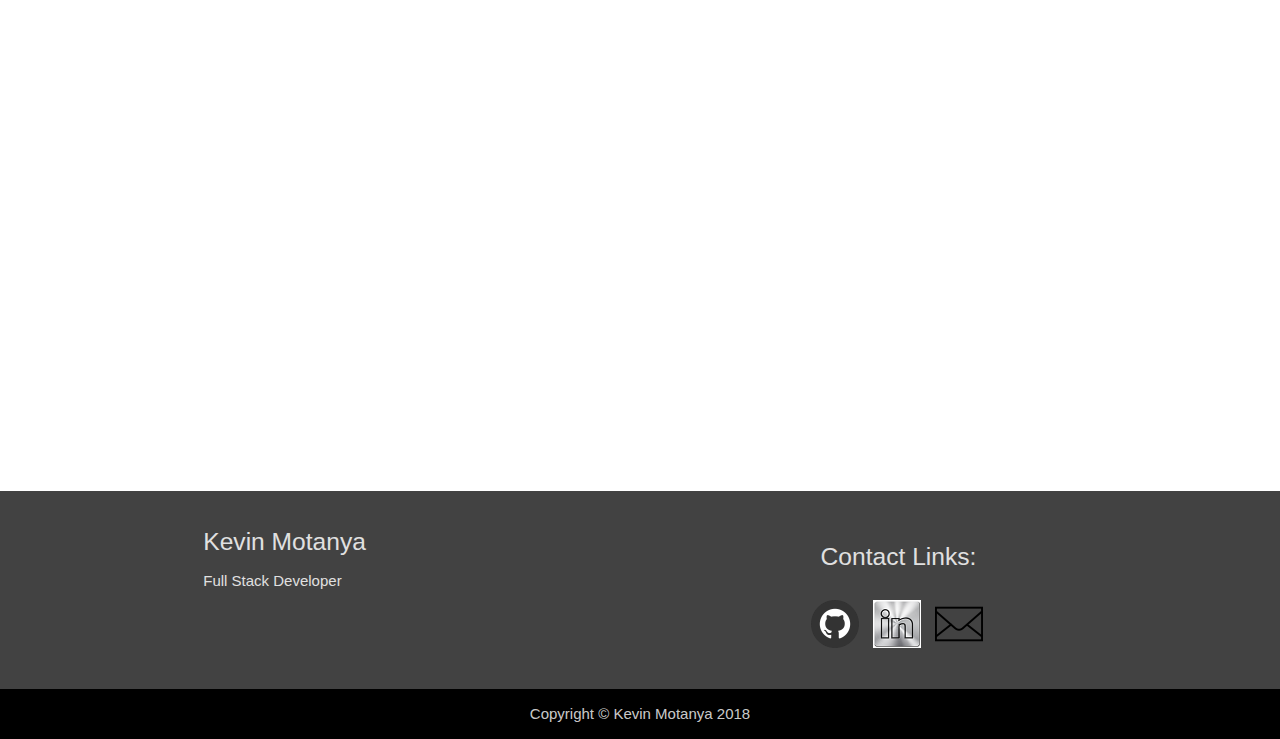
==== commit 8339ea2f: "port3" ====
--- a/index.html
+++ b/index.html
@@ -17,14 +17,14 @@
             <a href="https://kevinmotanya.github.io/Responsive-Portfolio/" class="brand-logo">Kevin Motanya</a>
             <a href="#" data-activates="mobile-demo" class="button-collapse"><i class="material-icons">menu</i></a>
             <ul id="nav-mobile" class="right hide-on-med-and-down">
-                <li><a href="#aboutMe">About Me</a></li>                
-                <li><a href="#projects">Portfolio</a></li> 
-                <li><a href="#contact">Contact</a></li>               
+                <li><a href="#aboutMe">About Me</a></li>
+                <li><a href="#projects">Portfolio</a></li>
+                <li><a href="#contact">Contact</a></li>
             </ul>
             <ul class="side-nav" id="mobile-demo">
                 <li><a href="#aboutMe">About Me</a></li>
-                <li><a href="#projects">Projects</a></li> 
-                <li><a href="#contact">Contact</a></li>               
+                <li><a href="#projects">Projects</a></li>
+                <li><a href="#contact">Contact</a></li>
                 <li><a href="https://github.com/Kevinmotanya" target="blank">GitHub</a></li>
                 <li><a href="https://www.linkedin.com/in/kevin-motanya-a5224a2b/" target="blank">Linkedin</a></li>
             </ul>
@@ -38,16 +38,19 @@
         <div class="row container bio">
             <h2 class="header center section scrollspy" id="aboutMe">About Me</h2>
             <div class="row">
-            <img src="./assets/images/bio-imagex.jpg" alt="Snow" class="w3-grayscale" style="width:200px; border: 5px black;">
-            </div>
-            <p class="grey-text text-darken-3 lighten-3" id="portfolio">Full Stack Developer UoM 2018/19 Coding Boot Camp B.Sc. Information Technology.
-                I received my B.S. in Information Technology from the Jomo Kenyatta University of Agriculture and Technology in November of 2015.
-                I am in the University of Minnesota Coding Boot Camp Sept 2018 - March 2019. My current job title is Operations Support for Software 
+                <img src="./assets/images/bio-imagex.jpg" alt="Snow" class="w3-grayscale" style="width:200px; border: 5px black;">
+            </div>
+            <p class="grey-text text-darken-3 lighten-3" id="portfolio">Full Stack Developer UoM 2018/19 Coding Boot
+                Camp B.Sc. Information Technology.
+                I received my B.S. in Information Technology from the Jomo Kenyatta University of Agriculture and
+                Technology in November of 2015.
+                I am in the University of Minnesota Coding Boot Camp Sept 2018 - March 2019. My current job title is
+                Operations Support for Software
                 product stewardship Previously, I worked as a computer repair tech, and IT support for an ISP.
-                Technologies that I have worked with are Javascript, HTML, CSS, Nodejs and jQery. 
-            <br />
-            <br />
-         My website will walk you through my path to coding. Thanks for checking me out!</p>
+                Technologies that I have worked with are Javascript, HTML, CSS, Nodejs and jQery.
+                <br />
+                <br />
+                My website will walk you through my path to coding. Thanks for checking me out!</p>
         </div>
 
         <!-- PORTFOLIO-->
@@ -60,14 +63,16 @@
                     </div>
                     <div class="card-content">
                         <h5>Crystals Game</h5>
-                        <p>There are four crystals below. By clicking on a crystal you will add a specific amount of points to your total score.</p>
+                        <p>There are four crystals below. By clicking on a crystal you will add a specific amount of
+                            points to your total score.</p>
                     </div>
                     <div class="card-action">
                         <a href="https://kevinmotanya.github.io/unit-4-game/" target="blank">Check it out!</a>
-                        <a href="https://kevinmotanya.github.io/unit-4-game/" target="blank" class="right github">GitHub Repo</a>
-                    </div>
-                </div>
-            </div>             
+                        <a href="https://kevinmotanya.github.io/unit-4-game/" target="blank" class="right github">GitHub
+                            Repo</a>
+                    </div>
+                </div>
+            </div>
             <div class="col s12 m6 l4">
                 <div class="card">
                     <div class="card-image">
@@ -83,52 +88,60 @@
                         <a href="" target="blank" class="right github">GitHub Repo</a>
                     </div>
                 </div>
-            </div>            
-            <div class="col s12 m6 l4">
-                <div class="card">
-                    <div class="card-image">
-                        <a href="" target="blank"><img src=""></a>
+            </div>
+            <div class="col s12 m6 l4">
+                <div class="card">
+                    <div class="card-image">
+                        <a href="" target="blank"><img src="assets/images/wordguess.jpg"></a>
                     </div>
                     <div class="card-content">
                         <h5>Word Guess Game</h5>
-                        <p>Pick a random word While the word has not been guessed Show the player their current progress Get a guess from the player .</p>
+                        <p>Pick a random word While the word has not been guessed Show the player their current
+                            progress Get a guess from the player .</p>
                     </div>
                     <div class="card-action">
                         <a href="https://kevinmotanya.github.io/Word-Guess-Game/" target="blank">Check it out!</a>
-                        <a href="https://kevinmotanya.github.io/Word-Guess-Game/" target="blank" class="right github">GitHub Repo</a>
-                    </div>
-                </div>
-            </div>   
-            <div class="col s12 m6 l4">
-                <div class="card">
-                    <div class="card-image">
-                        <a href="https://kevinmotanya.github.io/TriviaGame/" target="blank"><img src="assets/images/trivia.PNG"></a>
-                    </div>
-                    <div class="card-content">
-                        <h5>Trivia Game</h5>
-                        <p> The app plays the animal sound and links ta.</p>
-                    </div>
-                    <div class="card-action">
-                        <a href="https://kevinmotanya.github.io/TriviaGame/" target="blank">Play the game!</a>
-                        <a href="https://github.com/Kevinmotanya/TriviaGame" target="blank" class="right github">GitHub Repo</a>
-                    </div>
-                </div>
-            </div>  
-            <div class="col s12 m6 l4">
-                <div class="card">
-                    <div class="card-image">
-                        <a href="https://github.com/Kevinmotanya/liri-node-app/blob/master/liri(how%20it%20works).docx" target="blank"><img src="assets/images/liri.PNG"></a>
+                        <a href="https://kevinmotanya.github.io/Word-Guess-Game/" target="blank" class="right github">GitHub
+                            Repo</a>
+                    </div>
+                </div>
+            </div>
+            <div class="col s12 m6 l4">
+                <div class="card">
+                    <div class="card-image">
+                        <a href="https://kevinmotanya.github.io/TriviaGame/" target="blank"><img src="assets/images/Piccycler.PNG"></a>
+                    </div>
+                    <div class="card-content">
+                        <h5>Project2(PicCycler)</h5>
+                        <p>PicCycler is a pic and chat application. A user post pictures and other users comment on it
+                            or keep posting their pictures</p>
+                    </div>
+                    <div class="card-action">
+                        <a href="http://hidden-castle-32333.herokuapp.com/" target="blank">Deployment!</a>
+                        <a href="https://github.com/Kevinmotanya/project2" target="blank" class="right github">GitHub
+                            Repo</a>
+                    </div>
+                </div>
+            </div>
+            <div class="col s12 m6 l4">
+                <div class="card">
+                    <div class="card-image">
+                        <a href="https://github.com/Kevinmotanya/liri-node-app/blob/master/liri(how%20it%20works).docx"
+                            target="blank"><img src="assets/images/liri.PNG"></a>
                     </div>
                     <div class="card-content">
                         <h5>Liri Node App</h5>
-                        <p> LIRI is a Language Interpretation and Recognition Interface. LIRI will be a command line node app that takes in parameters and gives you back data.</p>
-                    </div>
-                    <div class="card-action">
-                        <a href="https://github.com/Kevinmotanya/liri-node-app/blob/master/liri(how%20it%20works).docx" target="blank">Check it out!</a>
-                        <a href="https://github.com/Kevinmotanya/liri-node-app" target="blank" class="right github">GitHub Repo</a>
-                    </div>
-                </div>
-            </div>          
+                        <p> LIRI is a Language Interpretation and Recognition Interface. LIRI will be a command line
+                            node app that takes in parameters and gives you back data.</p>
+                    </div>
+                    <div class="card-action">
+                        <a href="https://github.com/Kevinmotanya/liri-node-app/blob/master/liri(how%20it%20works).docx"
+                            target="blank">Check it out!</a>
+                        <a href="https://github.com/Kevinmotanya/liri-node-app" target="blank" class="right github">GitHub
+                            Repo</a>
+                    </div>
+                </div>
+            </div>
             <div class="col s12 m6 l4">
                 <div class="card">
                     <div class="card-image">
@@ -137,11 +150,13 @@
                     </div>
                     <div class="card-content">
                         <h5>Trivia Game</h5>
-                        <p>This game is a computer trivial game. You have four choices to pick from for each question. Only one of them is the correct answer.</p>
+                        <p>This game is a computer trivial game. You have four choices to pick from for each question.
+                            Only one of them is the correct answer.</p>
                     </div>
                     <div class="card-action">
                         <a href="https://kevinmotanya.github.io/TriviaGame/" target="blank">Play the game!</a>
-                        <a href="https://kevinmotanya/github.comTriviaGame" target="blank" class="right github">GitHub Repo</a>
+                        <a href="https://kevinmotanya/github.comTriviaGame" target="blank" class="right github">GitHub
+                            Repo</a>
                     </div>
                 </div>
             </div>
@@ -152,12 +167,14 @@
                     </div>
                     <div class="card-content">
                         <h5>Bamazon</h5>
-                        <p>Amazon-like storefront CLI application that will take in orders from customers and deplete stock 
+                        <p>Amazon-like storefront CLI application that will take in orders from customers and deplete
+                            stock
                             from the store's inventory. Allows customers to buy from available store's stock </p>
                     </div>
                     <div class="card-action">
                         <a href="https://github.com/Kevinmotanya/bamazon" target="blank"></a>
-                        <a href="https://github.com/Kevinmotanya/bamazon" target="blank" class="right github">GitHub Repo</a>
+                        <a href="https://github.com/Kevinmotanya/bamazon" target="blank" class="right github">GitHub
+                            Repo</a>
                     </div>
                 </div>
             </div>
@@ -168,15 +185,17 @@
                     </div>
                     <div class="card-content">
                         <h5>Project1</h5>
-                        <p>Sound Plane is an easy to use app that allows users to sample music from their favorite artists</p>
+                        <p>Sound Plane is an easy to use app that allows users to sample music from their favorite
+                            artists</p>
                     </div>
                     <div class="card-action">
                         <a href="https://nwillbanks.github.io/NinjaSquirrels/" target="blank">Check it out!</a>
-                        <a href="https://github.com/nwillbanks/NinjaSquirrels" target="blank" class="right github">GitHub Repo</a>
-                    </div>
-                </div>
-            </div>
-            
+                        <a href="https://github.com/nwillbanks/NinjaSquirrels" target="blank" class="right github">GitHub
+                            Repo</a>
+                    </div>
+                </div>
+            </div>
+
         </div>
     </div>
     <div class="parallax-container">
@@ -194,14 +213,17 @@
                     <h5 class="grey-text text-lighten-2 section scrollspy" id="contact">Contact Links:</h5>
                     <ul>
                         <span>
-                          <li>
-                            <a class="grey-text text-lighten-3" href="https://github.com/Kevinmotanya" target="blank"><img src="./assets/images/github.png" alt="Github" id="links"></a>
-
-                            <a class="grey-text text-lighten-3" href="https://www.linkedin.com/in/kevin-motanya-a5224a2b/" target="blank"><img src="./assets/images/linkedin.png" alt="Linkedin" id="links"></a>
-
-                            <a class="grey-text text-lighten-3" href="#" target="blank"><img src="./assets/images/email.png" alt="email" id="links"></a>
-                          </li>
-                          </span>
+                            <li>
+                                <a class="grey-text text-lighten-3" href="https://github.com/Kevinmotanya" target="blank"><img
+                                        src="./assets/images/github.png" alt="Github" id="links"></a>
+
+                                <a class="grey-text text-lighten-3" href="https://www.linkedin.com/in/kevin-motanya-a5224a2b/"
+                                    target="blank"><img src="./assets/images/linkedin.png" alt="Linkedin" id="links"></a>
+
+                                <a class="grey-text text-lighten-3" href="#" target="blank"><img src="./assets/images/email.png"
+                                        alt="email" id="links"></a>
+                            </li>
+                        </span>
                     </ul>
                 </div>
             </div>
@@ -213,7 +235,7 @@
             </div>
         </div>
     </footer>
-        
+
     <!--Import jQuery before materialize.js-->
     <script type="text/javascript" src="https://code.jquery.com/jquery-2.1.1.min.js"></script>
     <!-- Compiled and minified JavaScript -->
@@ -221,4 +243,4 @@
     <script type="text/javascript" src="./assets/javascript/app.js"></script>
 </body>
 
-</html>
+</html>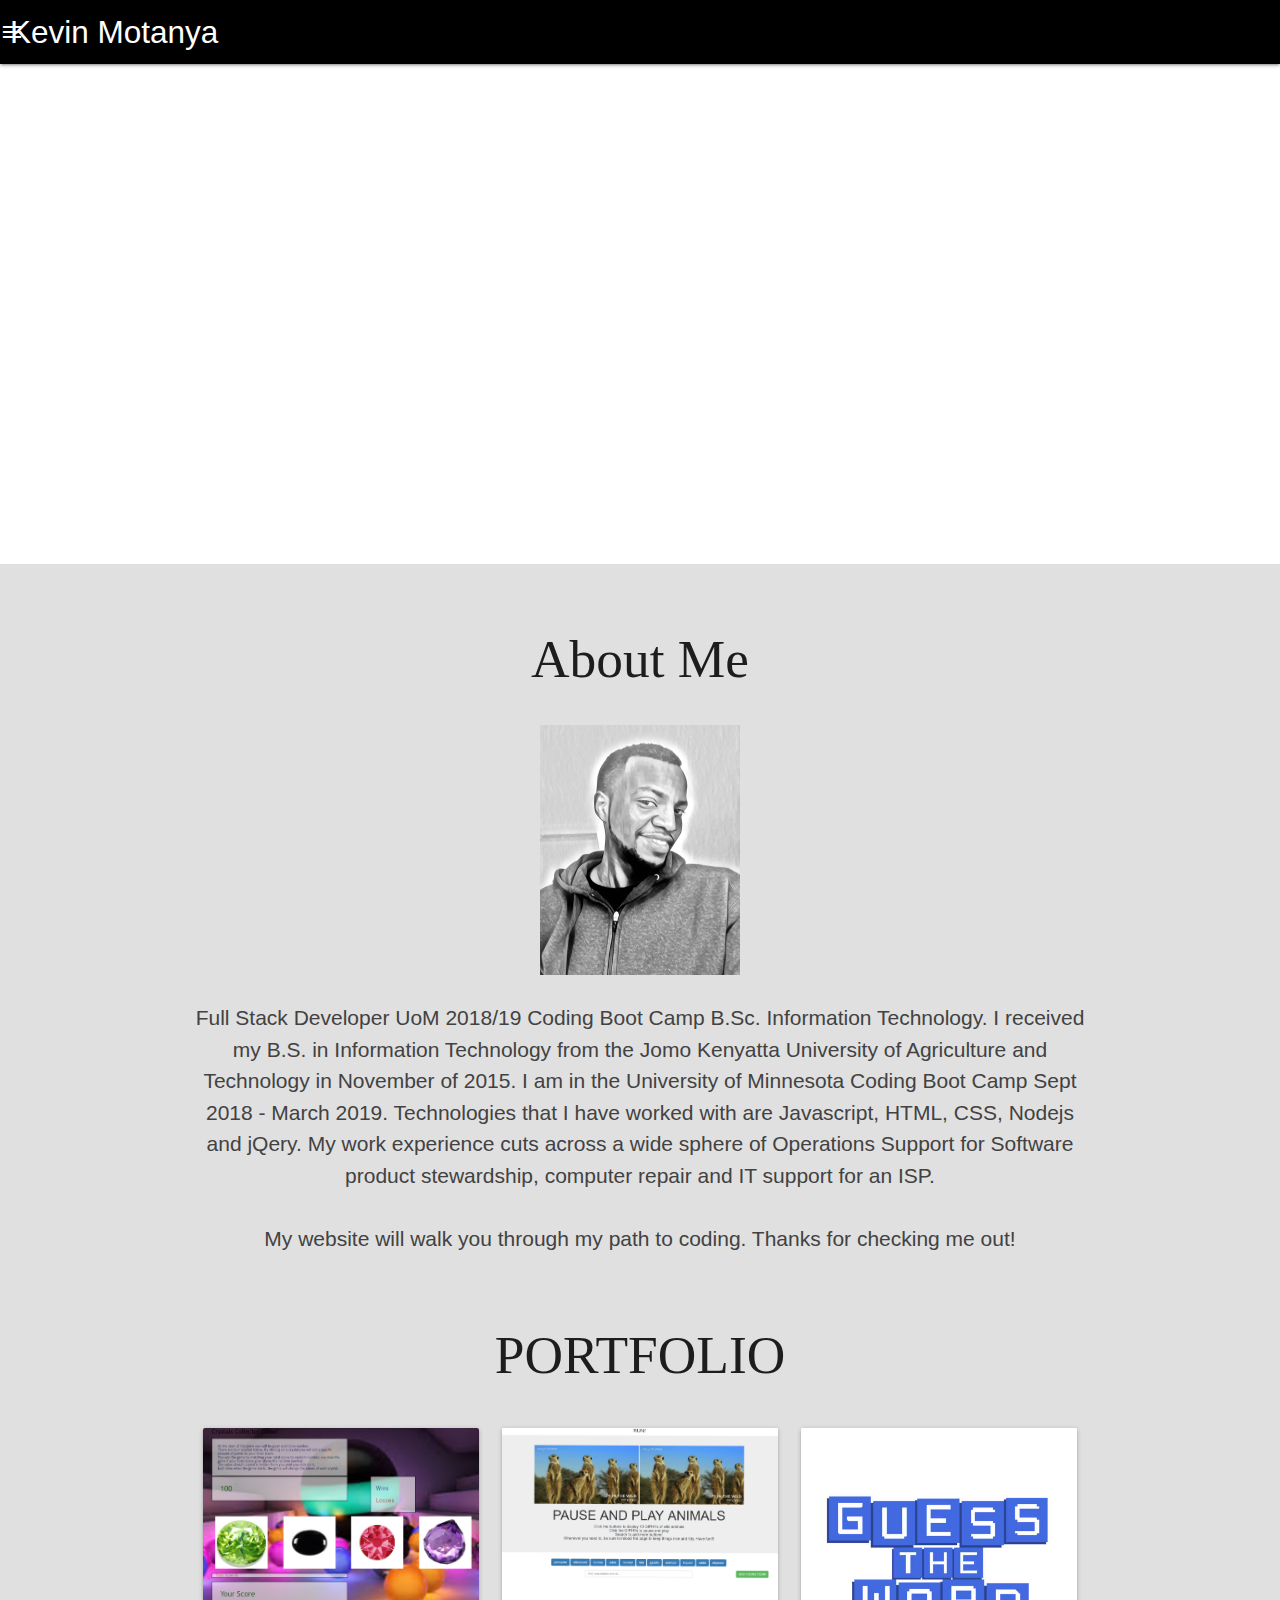
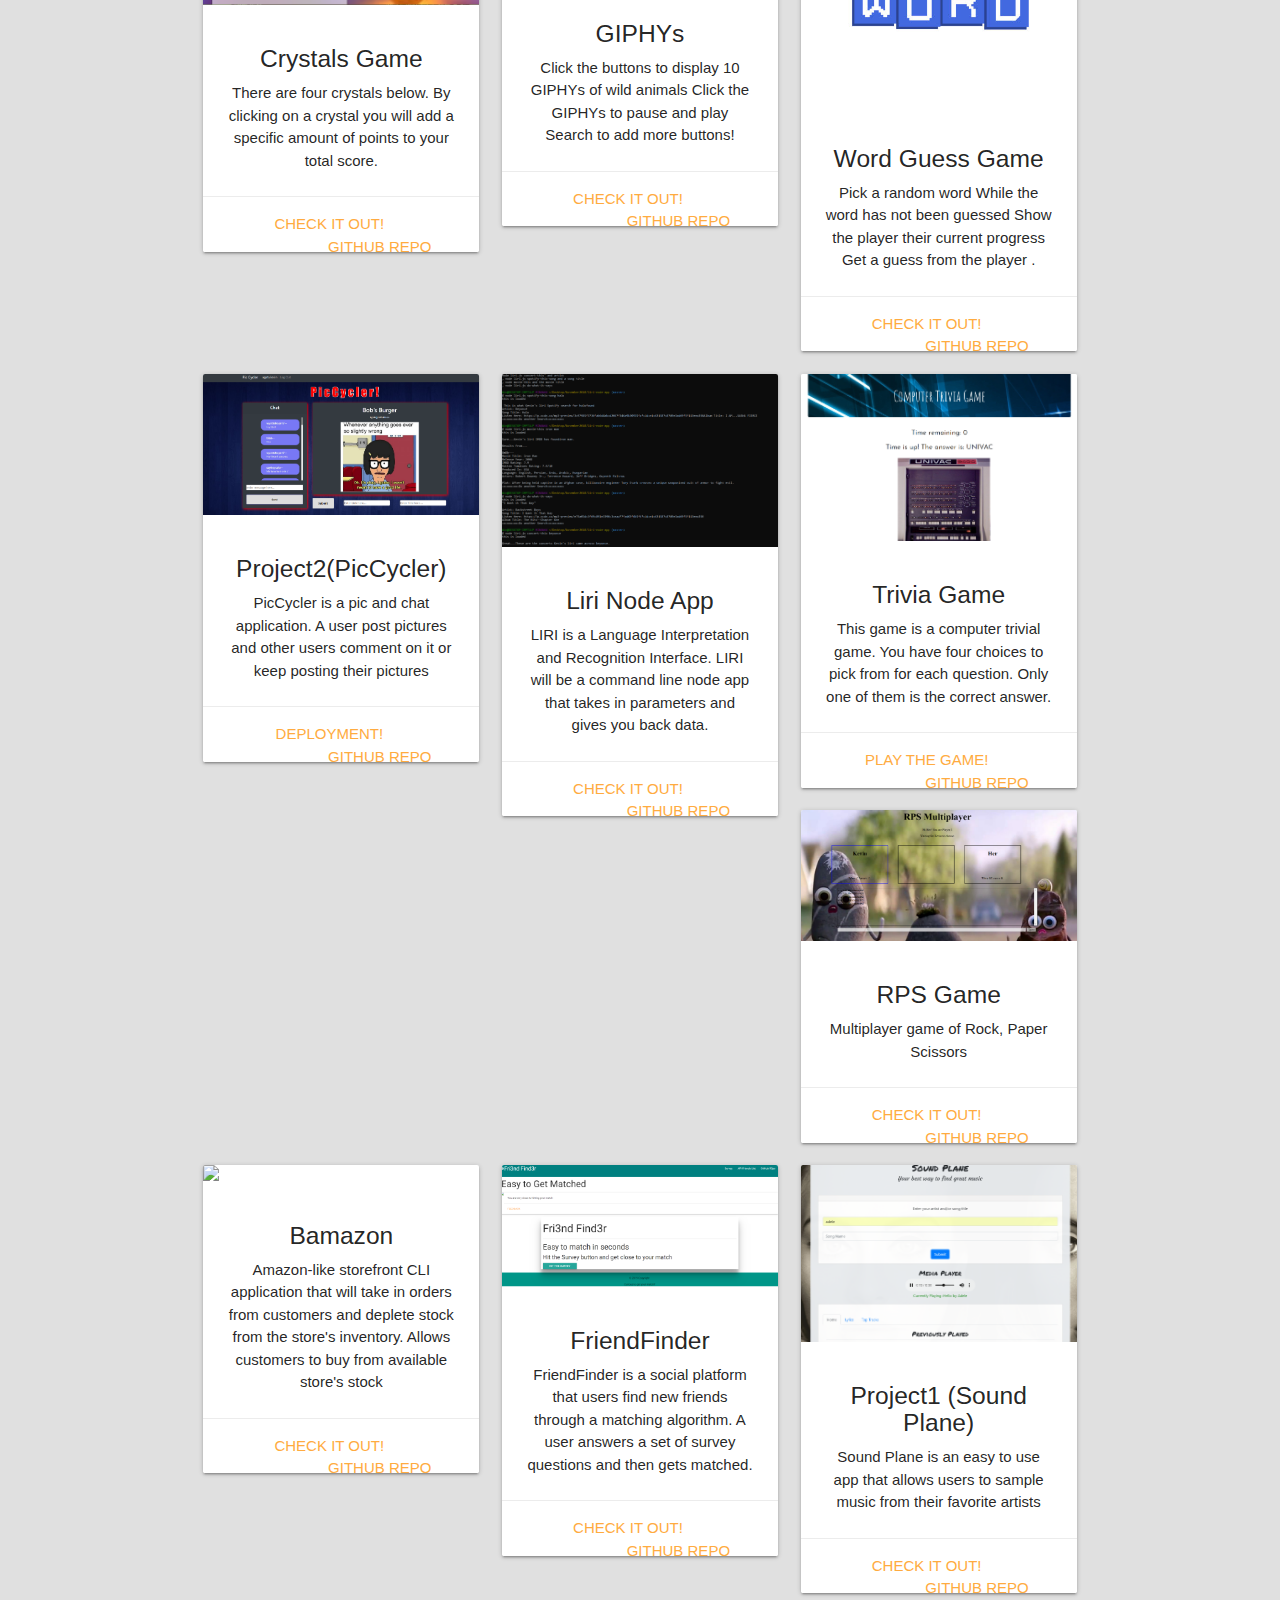
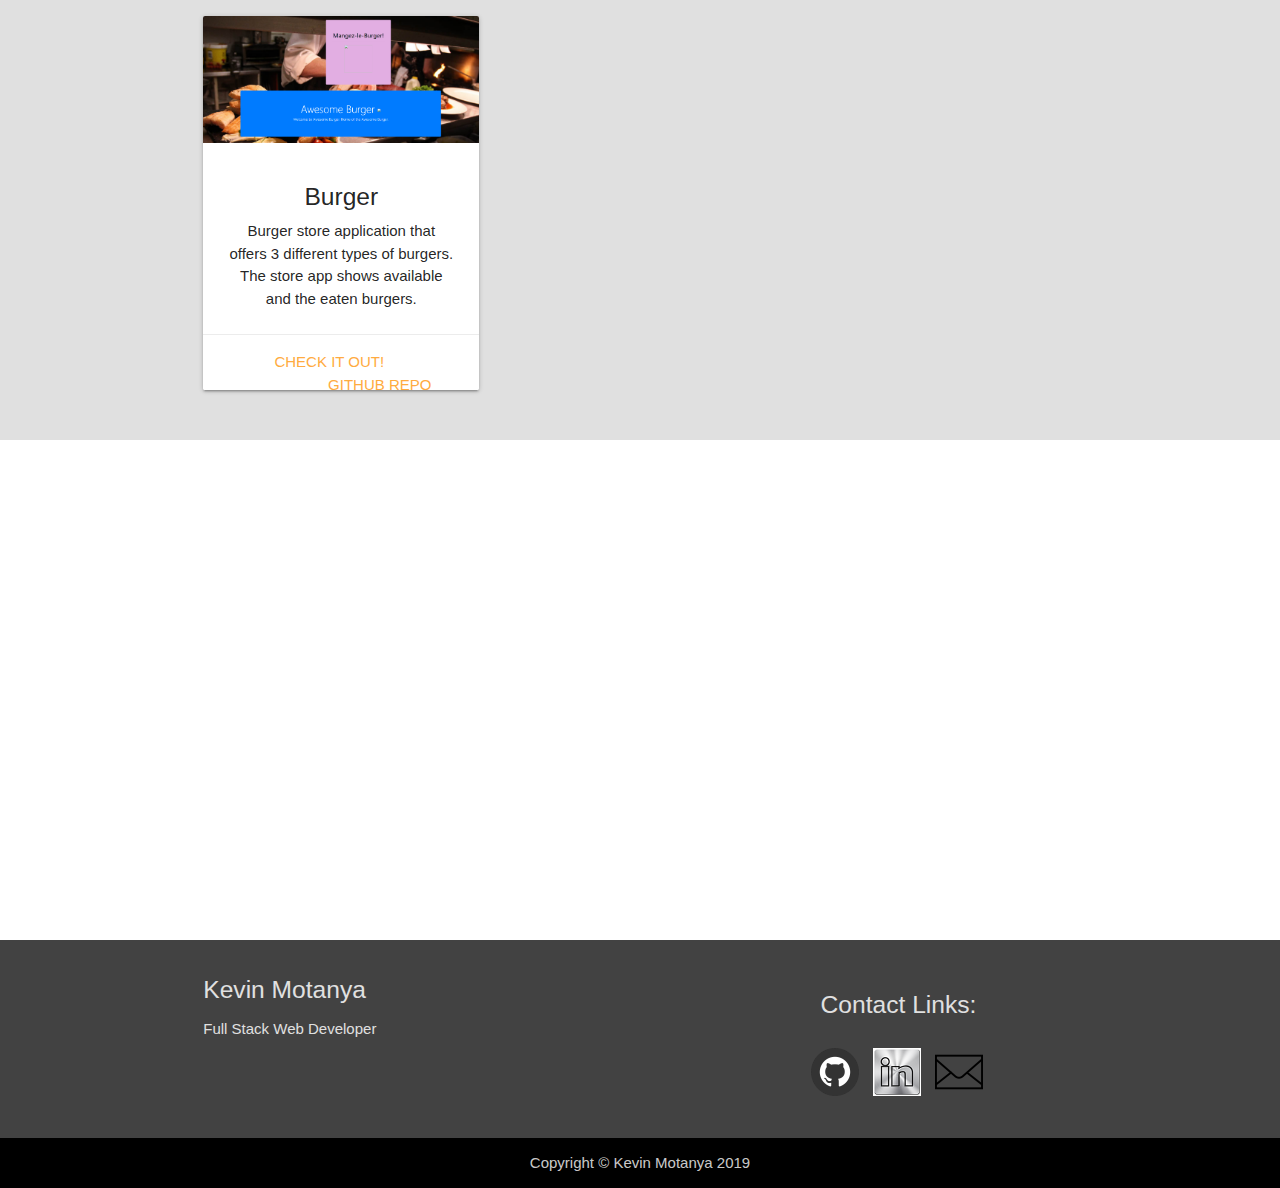
==== commit f1e7bdde: "port3" ====
--- a/index.html
+++ b/index.html
@@ -36,7 +36,7 @@
     </div>
     <div class="section grey lighten-2 center-align">
         <div class="row container bio">
-            <h2 class="header center section scrollspy" id="aboutMe">About Me</h2>
+            <h2 class="header center section scrollspy" id="aboutMe" style="font-family:'Segoe UI', Tahoma, Geneva, Verdana, serif;">About Me</h2>
             <div class="row">
                 <img src="./assets/images/bio-imagex.jpg" alt="Snow" class="w3-grayscale" style="width:200px; border: 5px black;">
             </div>
@@ -44,18 +44,19 @@
                 Camp B.Sc. Information Technology.
                 I received my B.S. in Information Technology from the Jomo Kenyatta University of Agriculture and
                 Technology in November of 2015.
-                I am in the University of Minnesota Coding Boot Camp Sept 2018 - March 2019. My current job title is
-                Operations Support for Software
-                product stewardship Previously, I worked as a computer repair tech, and IT support for an ISP.
-                Technologies that I have worked with are Javascript, HTML, CSS, Nodejs and jQery.
+                I am in the University of Minnesota Coding Boot Camp Sept 2018 - March 2019. Technologies that I have
+                worked with are Javascript, HTML, CSS, Nodejs and jQery.
+                My work experience cuts across a wide sphere of Operations Support for Software product stewardship,
+                computer repair and IT support for an ISP.
                 <br />
-                <br />
-                My website will walk you through my path to coding. Thanks for checking me out!</p>
+                <br /> My website will walk you through my path to coding. Thanks for checking me out!</p>
         </div>
 
         <!-- PORTFOLIO-->
         <div class="row container">
-            <h2 class="header center section scrollspy" id="projects">PORTFOLIO</h2>
+            <h2 class="header center section scrollspy" id="projects" style="font-family:'Segoe UI', Tahoma, Geneva, Verdana, serif;">PORTFOLIO</h2>
+
+            <!--CRYSTALS GAME DIV-->
             <div class="col s12 m6 l4">
                 <div class="card">
                     <div class="card-image">
@@ -73,6 +74,8 @@
                     </div>
                 </div>
             </div>
+
+            <!-- GIPHYS DIV -->
             <div class="col s12 m6 l4">
                 <div class="card">
                     <div class="card-image">
@@ -84,11 +87,14 @@
                             Search to add more buttons!</p>
                     </div>
                     <div class="card-action">
-                        <a href="" target="blank">Check it out!</a>
-                        <a href="" target="blank" class="right github">GitHub Repo</a>
-                    </div>
-                </div>
-            </div>
+                        <a href="https://kevinmotanya.github.io/Pausing-gif-assignment/" target="blank">Check it out!</a>
+                        <a href="https://github.com/Kevinmotanya/Pausing-gif-assignment.git" target="blank" class="right github">GitHub
+                            Repo</a>
+                    </div>
+                </div>
+            </div>
+
+            <!--WORD GUESS GAME DIV-->
             <div class="col s12 m6 l4">
                 <div class="card">
                     <div class="card-image">
@@ -101,11 +107,13 @@
                     </div>
                     <div class="card-action">
                         <a href="https://kevinmotanya.github.io/Word-Guess-Game/" target="blank">Check it out!</a>
-                        <a href="https://kevinmotanya.github.io/Word-Guess-Game/" target="blank" class="right github">GitHub
-                            Repo</a>
-                    </div>
-                </div>
-            </div>
+                        <a href="https://github.com/Kevinmotanya/Word-Guess-Game" target="blank" class="right github">GitHub
+                            Repo</a>
+                    </div>
+                </div>
+            </div>
+
+            <!--PROJECT2 DIV-->
             <div class="col s12 m6 l4">
                 <div class="card">
                     <div class="card-image">
@@ -123,6 +131,8 @@
                     </div>
                 </div>
             </div>
+
+            <!--LIRI NODE APP DIV-->
             <div class="col s12 m6 l4">
                 <div class="card">
                     <div class="card-image">
@@ -142,6 +152,8 @@
                     </div>
                 </div>
             </div>
+
+            <!--TRIVIA GAME DIV-->
             <div class="col s12 m6 l4">
                 <div class="card">
                     <div class="card-image">
@@ -160,6 +172,27 @@
                     </div>
                 </div>
             </div>
+
+             <!--RPS DIV-->
+             <div class="col s12 m6 l4">
+                    <div class="card">
+                        <div class="card-image">
+                            <a href="https://github.com/nwillbanks/NinjaSquirrels/deployments" target="blank"><img src="assets/images/rps.PNG"></a>
+                        </div>
+                        <div class="card-content">
+                            <h5>RPS Game</h5>
+                            <p>Multiplayer game of Rock, Paper Scissors
+                            </p>
+                        </div>
+                        <div class="card-action">
+                            <a href="https://kevinmotanya.github.io/RPS-Multiplayer/" target="blank">Check it out!</a>
+                            <a href="https://github.com/Kevinmotanya/RPS-Multiplayer.git" target="blank" class="right github">GitHub
+                                Repo</a>
+                        </div>
+                    </div>
+                </div>
+
+            <!--BAMAZON DIV-->
             <div class="col s12 m6 l4">
                 <div class="card">
                     <div class="card-image">
@@ -168,29 +201,70 @@
                     <div class="card-content">
                         <h5>Bamazon</h5>
                         <p>Amazon-like storefront CLI application that will take in orders from customers and deplete
-                            stock
-                            from the store's inventory. Allows customers to buy from available store's stock </p>
-                    </div>
-                    <div class="card-action">
-                        <a href="https://github.com/Kevinmotanya/bamazon" target="blank"></a>
+                            stock from the store's inventory. Allows customers to buy from available store's stock </p>
+                    </div>
+                    <div class="card-action">
+                        <a href="https://github.com/Kevinmotanya/bamazon" target="blank">Check it out!</a>
                         <a href="https://github.com/Kevinmotanya/bamazon" target="blank" class="right github">GitHub
                             Repo</a>
                     </div>
                 </div>
             </div>
+
+            <!--FRIENDFINDER DIV-->
+            <div class="col s12 m6 l4">
+                <div class="card">
+                    <div class="card-image">
+                        <a href="https://github.com/Kevinmotanya/bamazon" target="blank"><img src="assets/images/friendfinder.PNG"></a>
+                    </div>
+                    <div class="card-content">
+                        <h5>FriendFinder</h5>
+                        <p>FriendFinder is a social platform that users find new friends through a matching algorithm.
+                            A user answers a set of survey questions and then gets matched.</p>
+                    </div>
+                    <div class="card-action">
+                        <a href="https://glacial-headland-98927.herokuapp.com/" target="blank">Check it out!</a>
+                        <a href="https://github.com/Kevinmotanya/FriendFinder" target="blank" class="right github">GitHub
+                            Repo</a>
+                    </div>
+                </div>
+            </div>
+
+            <!--PROJECT1 DIV-->
             <div class="col s12 m6 l4">
                 <div class="card">
                     <div class="card-image">
                         <a href="https://github.com/nwillbanks/NinjaSquirrels/deployments" target="blank"><img src="assets/images/project1.PNG"></a>
                     </div>
                     <div class="card-content">
-                        <h5>Project1</h5>
+                        <h5>Project1 (Sound Plane)</h5>
                         <p>Sound Plane is an easy to use app that allows users to sample music from their favorite
-                            artists</p>
+                            artists
+                        </p>
                     </div>
                     <div class="card-action">
                         <a href="https://nwillbanks.github.io/NinjaSquirrels/" target="blank">Check it out!</a>
                         <a href="https://github.com/nwillbanks/NinjaSquirrels" target="blank" class="right github">GitHub
+                            Repo</a>
+                    </div>
+                </div>
+            </div>
+
+            <!--BURGER DIV-->
+            <div class="col s12 m6 l4">
+                <div class="card">
+                    <div class="card-image">
+                        <a href="https://github.com/Kevinmotanya/burger" target="blank"><img src="assets/images/burger.PNG"></a>
+                    </div>
+                    <div class="card-content">
+                        <h5>Burger</h5>
+                        <p>Burger store application that offers 3 different types of burgers. The store app shows available and the eaten
+                            burgers.
+                        </p>
+                    </div>
+                    <div class="card-action">
+                        <a href="https://quiet-reef-54262.herokuapp.com/" target="blank">Check it out!</a>
+                        <a href="https://github.com/Kevinmotanya/burger" target="blank" class="right github">GitHub
                             Repo</a>
                     </div>
                 </div>
@@ -207,7 +281,8 @@
             <div class="row">
                 <div class="col l6 s12">
                     <h5 class="grey-text text-lighten-2">Kevin Motanya</h5>
-                    <p class="grey-text text-lighten-2">Full Stack Developer</p>
+                    <p class="grey-text text-lighten-2">Full Stack Web Developer</p>
+
                 </div>
                 <div class="col l4 offset-l2 s12">
                     <h5 class="grey-text text-lighten-2 section scrollspy" id="contact">Contact Links:</h5>
@@ -231,7 +306,7 @@
         <!-- Footer -->
         <div class="footer-copyright black">
             <div class="container center">
-                Copyright &copy; Kevin Motanya 2018
+                Copyright &copy; Kevin Motanya 2019
             </div>
         </div>
     </footer>
--- a/assets/css/style.css
+++ b/assets/css/style.css
@@ -10,8 +10,10 @@
 	max-height: 100%;
 }
 
-.card .card-action a:not(.btn):not(.btn-large):not(.btn-large):not(.btn-floating) {
+.card .card-action .card-content a:not(.btn):not(.btn-large):not(.btn-large):not(.btn-floating) {
 	color: #cccccc;
+	height: 150px;
+	width: 150px;
 }
 
 #portfolio {
@@ -33,3 +35,8 @@
 h5#contact {
 	margin-left: 20px;
 }
+
+h5{
+	font-family: 'Franklin Gothic Medium', 'Arial Narrow', Arial, sans-serif;
+	
+}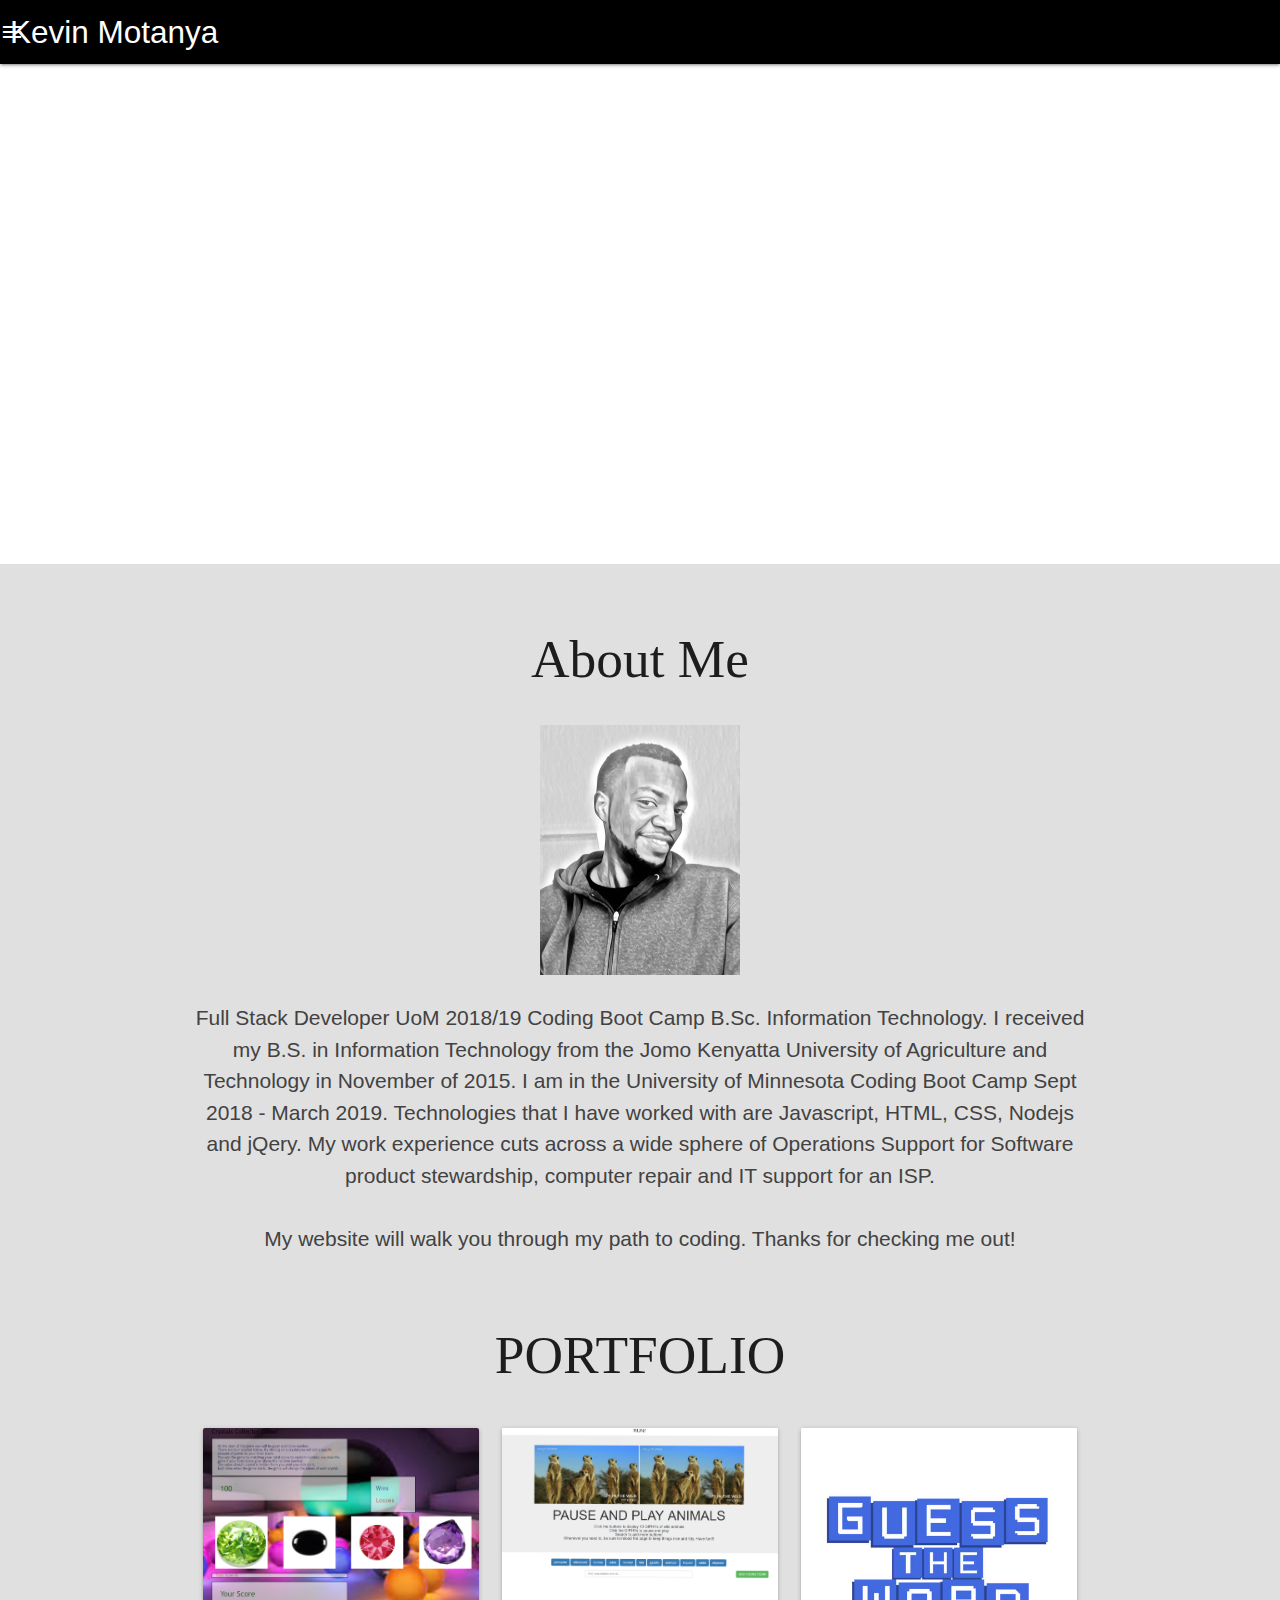
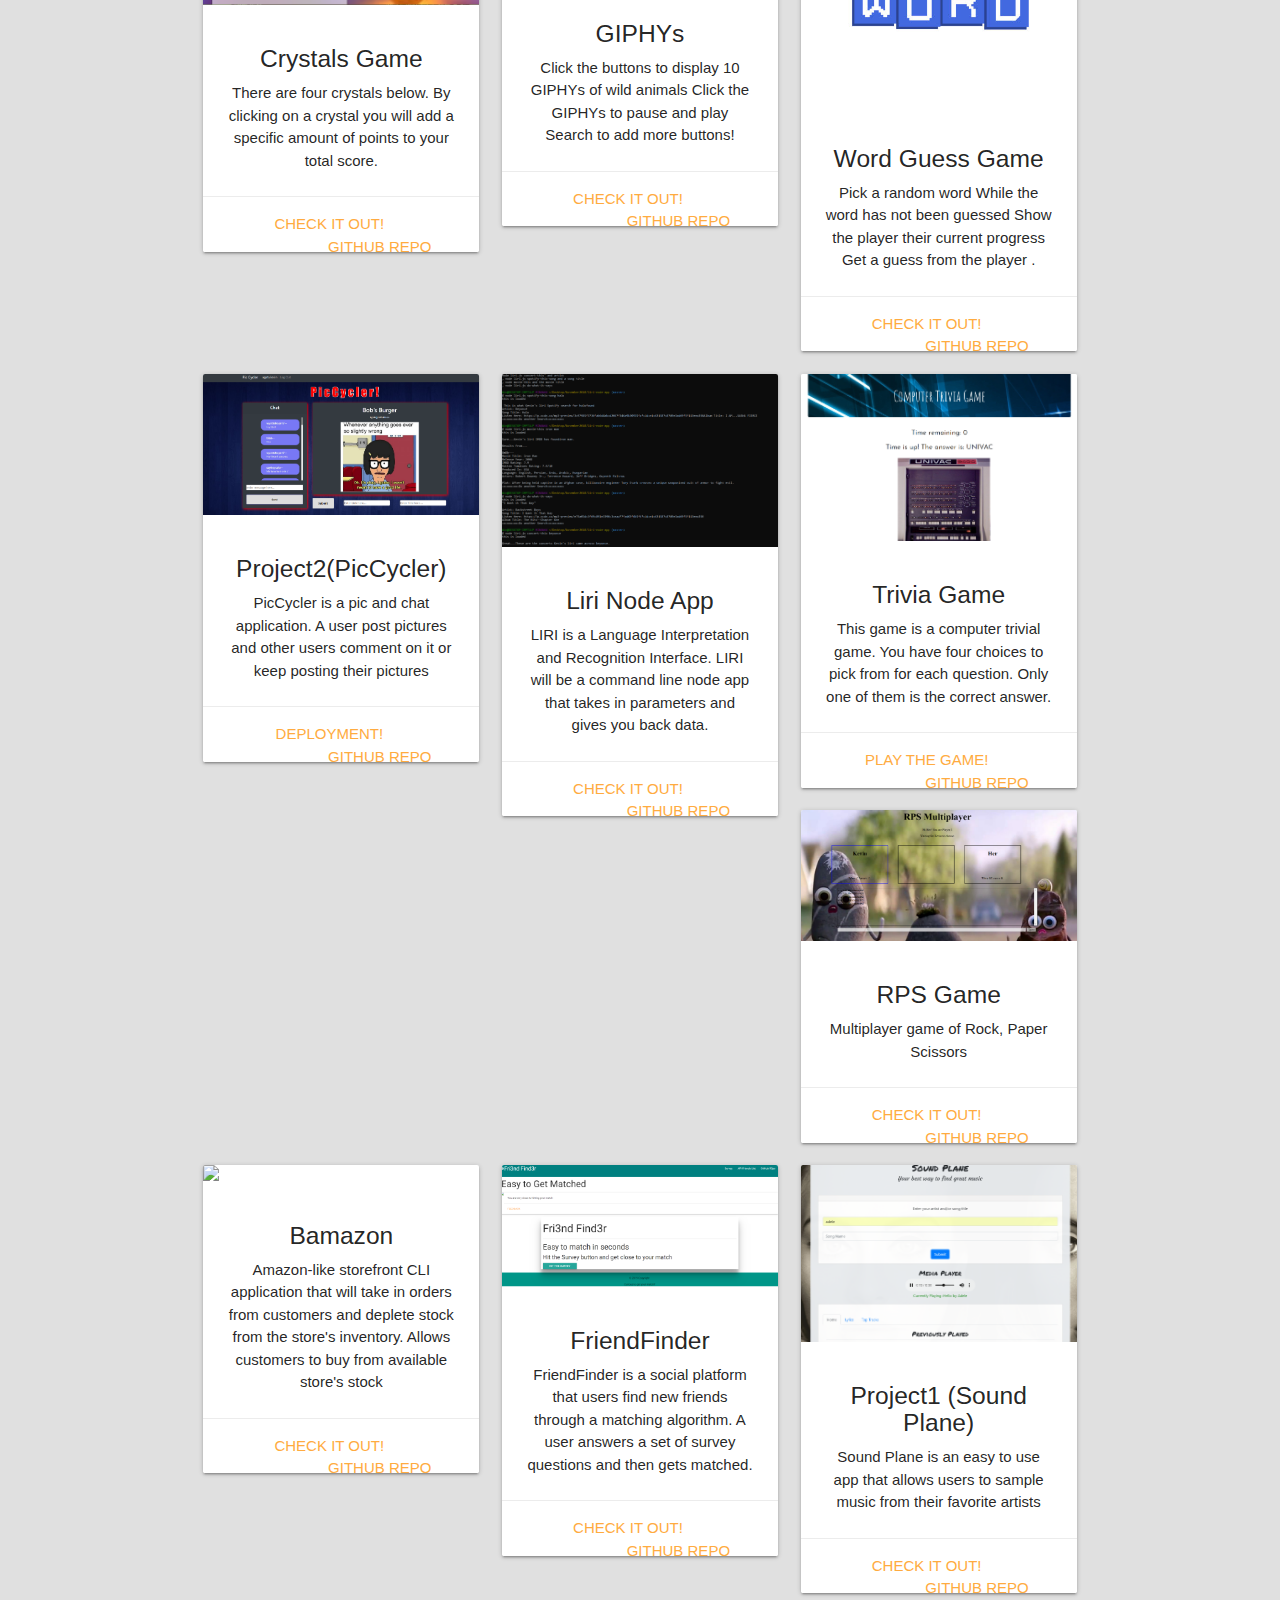
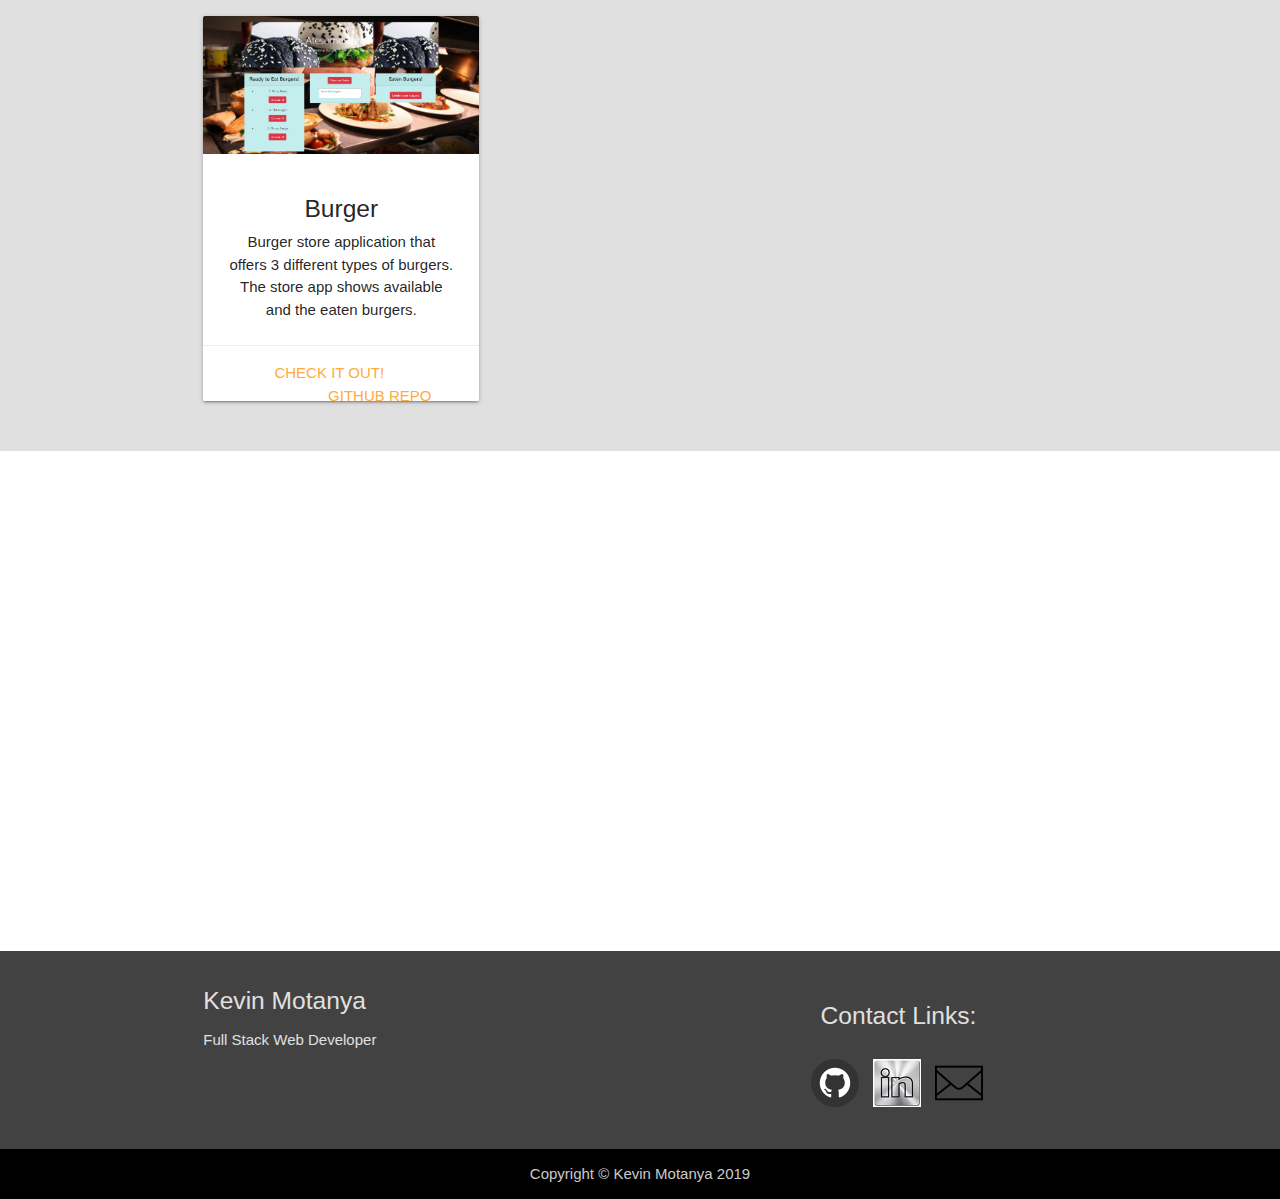
==== commit 04ede8e4: "cybrary" ====
--- a/index.html
+++ b/index.html
@@ -26,6 +26,7 @@
                 <li><a href="#projects">Projects</a></li>
                 <li><a href="#contact">Contact</a></li>
                 <li><a href="https://github.com/Kevinmotanya" target="blank">GitHub</a></li>
+                <li><a href="https://www.cybrary.it/members/kevinmotanya/?tab=profile" target= "blank">Cybrary</a></li>
                 <li><a href="https://www.linkedin.com/in/kevin-motanya-a5224a2b/" target="blank">Linkedin</a></li>
             </ul>
         </div>
@@ -318,4 +319,4 @@
     <script type="text/javascript" src="./assets/javascript/app.js"></script>
 </body>
 
-</html>+</html>
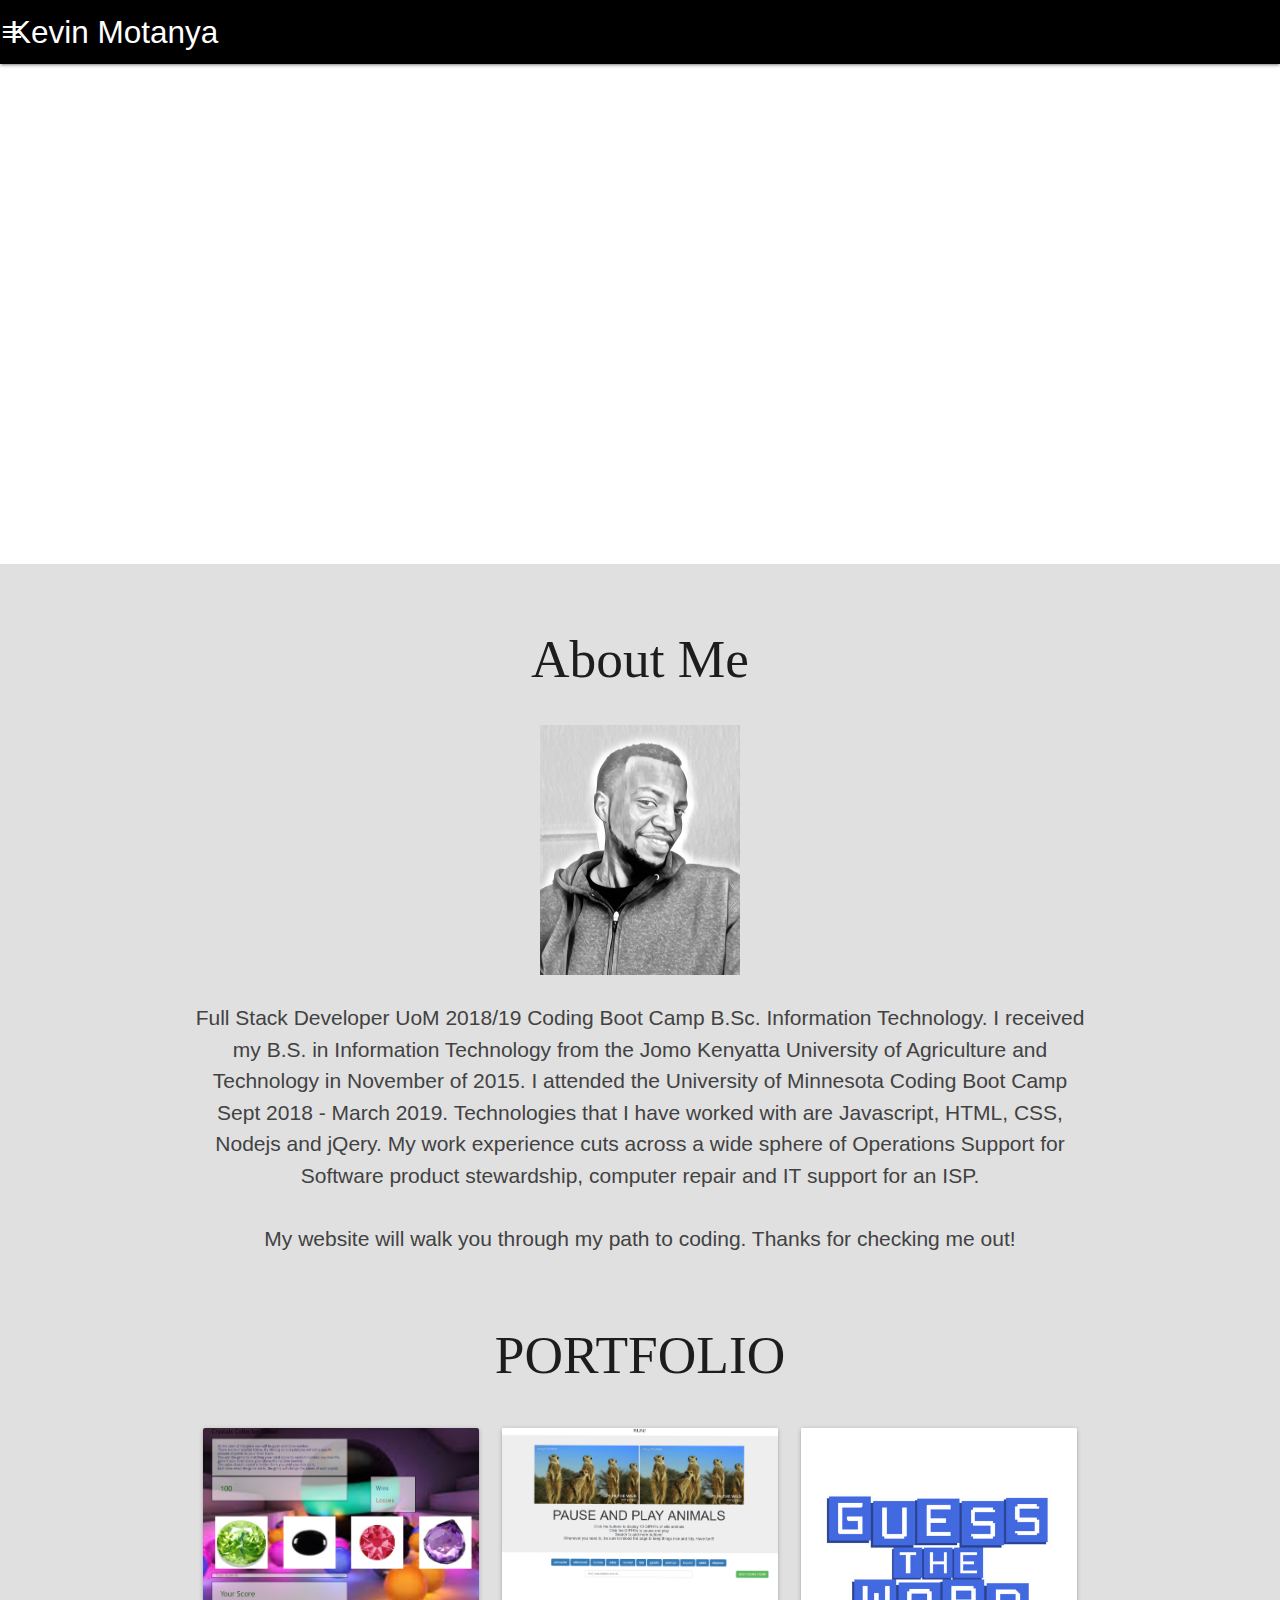
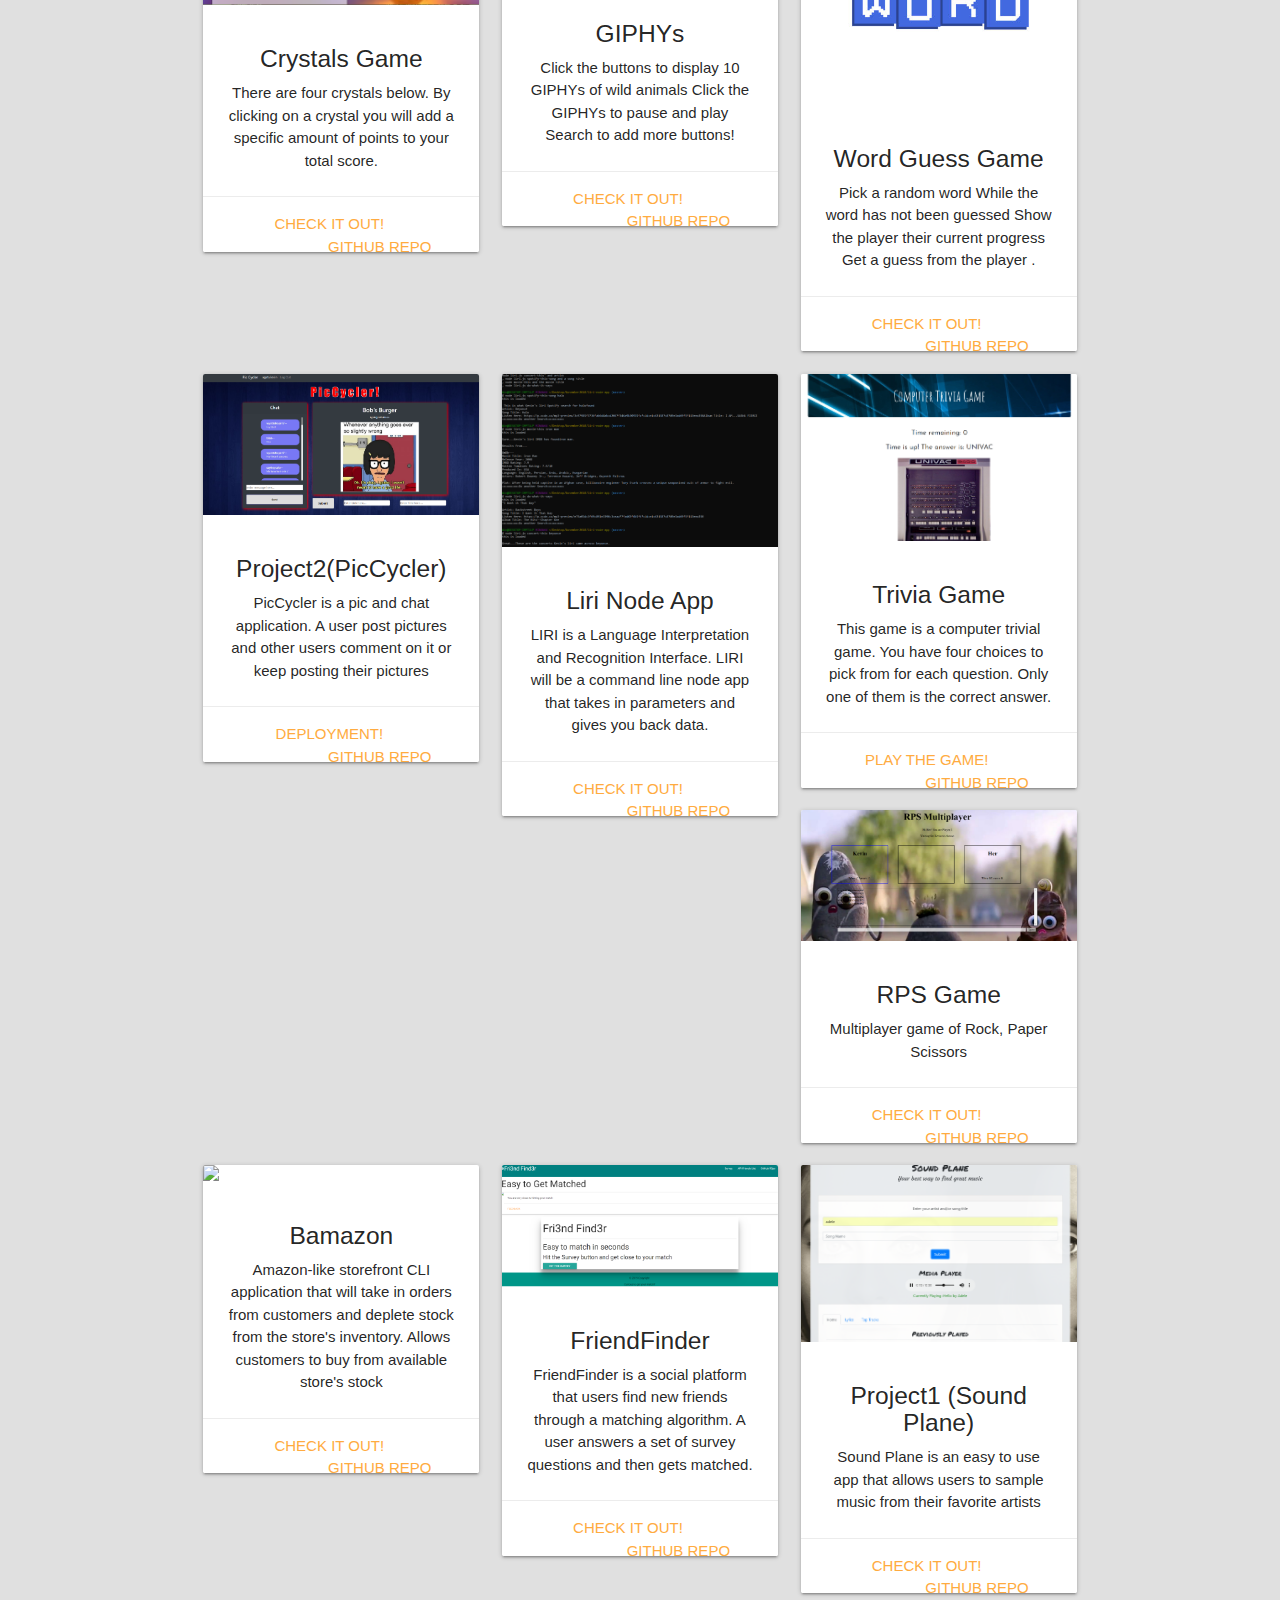
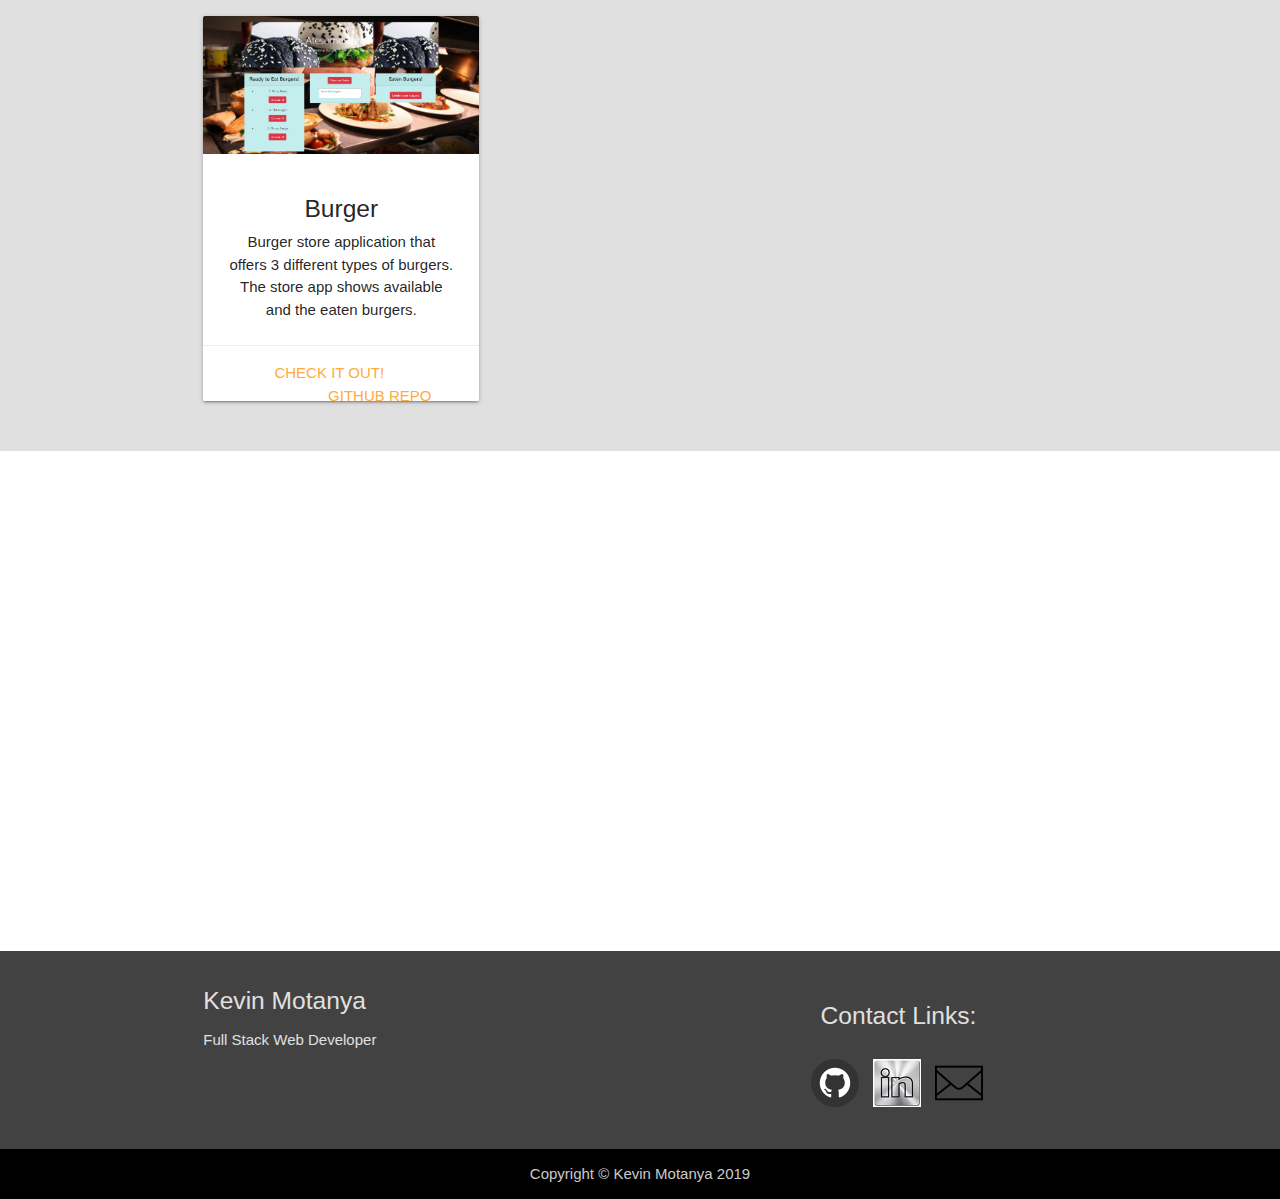
==== commit e1392c3d: "bio" ====
--- a/index.html
+++ b/index.html
@@ -45,7 +45,7 @@
                 Camp B.Sc. Information Technology.
                 I received my B.S. in Information Technology from the Jomo Kenyatta University of Agriculture and
                 Technology in November of 2015.
-                I am in the University of Minnesota Coding Boot Camp Sept 2018 - March 2019. Technologies that I have
+                I attended the University of Minnesota Coding Boot Camp Sept 2018 - March 2019. Technologies that I have
                 worked with are Javascript, HTML, CSS, Nodejs and jQery.
                 My work experience cuts across a wide sphere of Operations Support for Software product stewardship,
                 computer repair and IT support for an ISP.
